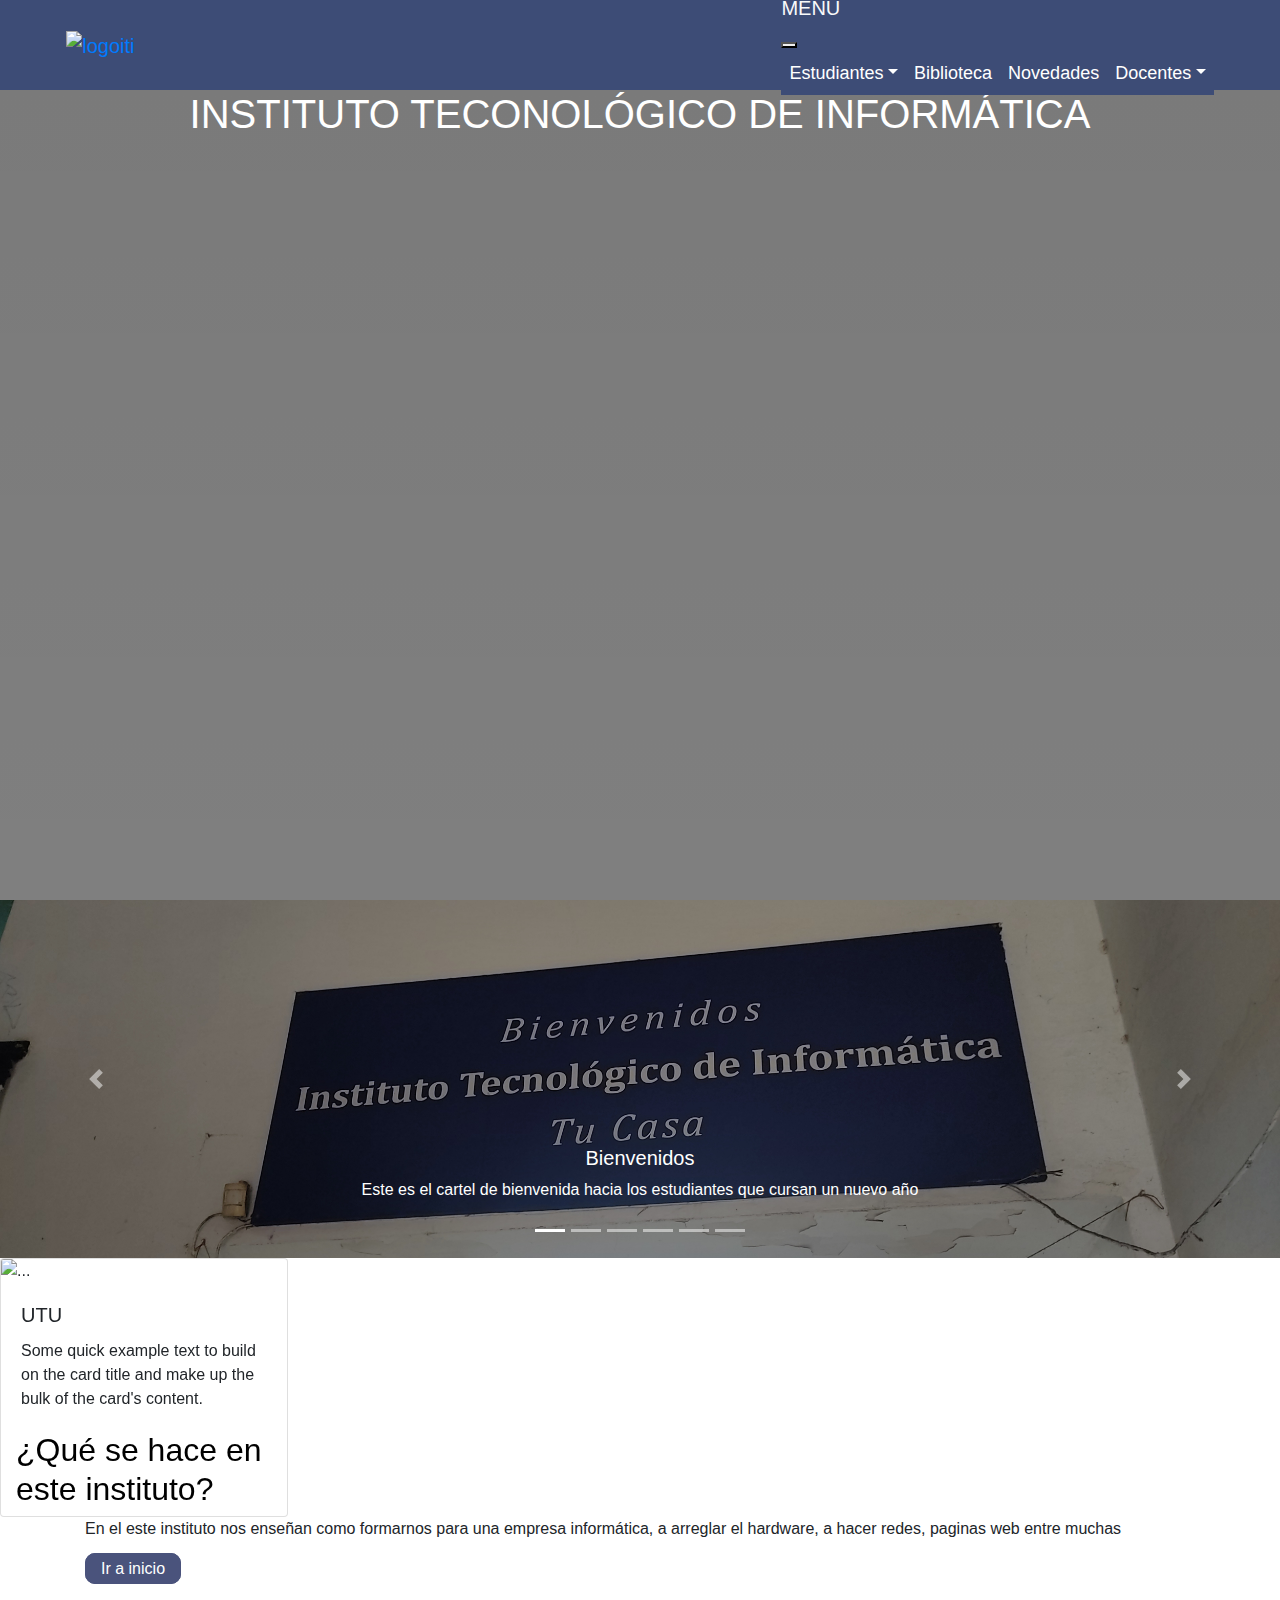
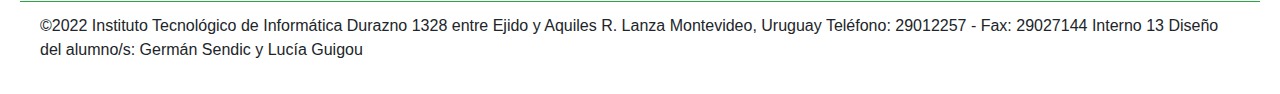
==== index.html @ ee28b760 "commit" ====
<!DOCTYPE html>
<html lang="es">

<head>
    <meta charset="UTF-8">
    <meta http-equiv="X-UA-Compatible" content="IE=edge">
    <meta name="viewport" content="width=device-width, initial-scale=1.0">
    <link href="https://cdn.jsdelivr.net/npm/bootstrap@5.2.0/dist/css/bootstrap.min.css" rel="stylesheet"
    integrity="sha384-gH2yIJqKdNHPEq0n4Mqa/HGKIhSkIHeL5AyhkYV8i59U5AR6csBvApHHNl/vI1Bx" crossorigin="anonymous">
    <link rel="stylesheet" href="https://cdn.jsdelivr.net/npm/bootstrap@4.0.0/dist/css/bootstrap.min.css" integrity="sha384-Gn5384xqQ1aoWXA+058RXPxPg6fy4IWvTNh0E263XmFcJlSAwiGgFAW/dAiS6JXm" crossorigin="anonymous">
    <script src="https://code.jquery.com/jquery-3.2.1.slim.min.js" integrity="sha384-KJ3o2DKtIkvYIK3UENzmM7KCkRr/rE9/Qpg6aAZGJwFDMVNA/GpGFF93hXpG5KkN" crossorigin="anonymous"></script>

        <script src="https://cdn.jsdelivr.net/npm/popper.js@1.12.9/dist/umd/popper.min.js" integrity="sha384-ApNbgh9B+Y1QKtv3Rn7W3mgPxhU9K/ScQsAP7hUibX39j7fakFPskvXusvfa0b4Q" crossorigin="anonymous"></script>
        <script src="https://cdn.jsdelivr.net/npm/bootstrap@4.0.0/dist/js/bootstrap.min.js" integrity="sha384-JZR6Spejh4U02d8jOt6vLEHfe/JQGiRRSQQxSfFWpi1MquVdAyjUar5+76PVCmYl" crossorigin="anonymous"></script>
        <link rel="stylesheet" href="https://cdn.jsdelivr.net/npm/bootstrap@4.0.0/dist/css/bootstrap.min.css" integrity="sha384-Gn5384xqQ1aoWXA+058RXPxPg6fy4IWvTNh0E263XmFcJlSAwiGgFAW/dAiS6JXm" crossorigin="anonymous">
    <link rel="stylesheet" href="homepage_style.css">
    <title>UTU ITI</title>
</head>

<body>
    <script src="https://cdn.jsdelivr.net/npm/@popperjs/core@2.11.5/dist/umd/popper.min.js"
        integrity="sha384-Xe+8cL9oJa6tN/veChSP7q+mnSPaj5Bcu9mPX5F5xIGE0DVittaqT5lorf0EI7Vk"
        crossorigin="anonymous"></script>
    <script src="https://cdn.jsdelivr.net/npm/bootstrap@5.2.0/dist/js/bootstrap.min.js"
        integrity="sha384-ODmDIVzN+pFdexxHEHFBQH3/9/vQ9uori45z4JjnFsRydbmQbmL5t1tQ0culUzyK"
        crossorigin="anonymous"></script>

    <header>
        <nav class="navbar sticky-top navbar-expand-lg shadow-sm">
            <div class="container-fluid">
                
                <a href="index.html" class="navbar-brand justify-content-start">
                    <img src="./assets/logoiti.jpg" alt="logoiti">
                </a>
                <!-- Boton toggler -->
                    <button class="navbar-toggler" type="button" data-bs-toggle="offcanvas" data-bs-target="#offcanvasNavbar2" aria-controls="offcanvasNavbar2">
                        <span class="navbar-toggler-icon"></span>
                            </button>
    
                <!-- Offcanvas -->
                <div class="offcanvas offcanvas-end" tabindex="-1" id="offcanvasNavbar2" aria-labelledby="offcanvasNavbar2Label">
                    <div class="offcanvas-header">
                        <h5 class="offcanvas-title text-light" id="offcanvasNavbar2Label">MENU</h5>
                        <button type="button" class="btn-close btn-close-white" data-bs-dismiss="offcanvas" aria-label="Close"></button>
                    </div>

                    <div class="offcanvas-body justify-content-end">
                        <ul class="navbar-nav">
                        </li>
                        <li class="nav-item me-3 dropdown">
                            <a class="nav-link ps-3 dropdown-toggle" href="#" role="button"
                                data-bs-toggle="dropdown">Estudiantes</a>
                            <ul class="dropdown-menu">
                                <li><a class="dropdown-item" href="#">Programas</a></li>
                                <li><a class="dropdown-item" href="#">Horarios</a></li>
                                <li><a class="dropdown-item" href="#">Exámenes</a></li>
                                <li><a class="dropdown-item" href="#">Avisos de inasistencias</a></li>
                            </ul>
                        </li>
                        <li class="nav-item me-3">
                            <a class="nav-link ps-3" href="#">Biblioteca</a>
                        </li>
                            <li class="nav-item me-3">
                                <a class="nav-link ps-3" href="#">Novedades</a>
                            </li>
                            <li class="nav-item me-3 dropdown">
                                <a class="nav-link ps-3 dropdown-toggle" href="#" role="button"
                                    data-bs-toggle="dropdown">Docentes</a>
                                <ul class="dropdown-menu">
                                    <li><a class="dropdown-item" href="#">Reuniones</a></li>
                                    <li><a class="dropdown-item" href="#">Avisos</a></li>

                                </ul>
                            </li>
                        </ul>
                    </div>
                </div>
            </div>
        </nav>
        <div class="header-hero">
            <div class="container-fluid">
                <div class="hero">
                    <div class="row d-flex flex-column justify-content-center align-items-center text-center">
                        <div class="col">
                            <h1>INSTITUTO TECONOLÓGICO DE INFORMÁTICA</h1>
                        </div>
                    </div>
                </div>
            </div>
        </div>
        <div class="gallery">
            <div id="carouselExampleIndicators" class="carousel slide" data-ride="carousel">
                <ol class="carousel-indicators">
                  <li data-target="#carouselExampleIndicators" data-slide-to="0" class="active"></li>
                  <li data-target="#carouselExampleIndicators" data-slide-to="1"></li>
                  <li data-target="#carouselExampleIndicators" data-slide-to="2"></li>
                  <li data-target="#carouselExampleIndicators" data-slide-to="3"></li>
                  <li data-target="#carouselExampleIndicators" data-slide-to="4"></li>
                  <li data-target="#carouselExampleIndicators" data-slide-to="5"></li>

                </ol>
                <div class="carousel-inner">
                  <div class="carousel-item active">
                    <img class="d-block w-100" src="assets/Bienvenido.png" alt="First slide">
                    <div class="carousel-caption d-none d-md-block">
                        <h5>Bienvenidos</h5>
                        <p>Este es el cartel de bienvenida hacia los estudiantes que cursan un nuevo año</p>
                      </div>
                  </div>
                  <div class="carousel-item">
                    <img class="d-block w-100" src="assets/Entrada.png" alt="Second slide">
                    <div class="carousel-caption d-none d-md-block">
                        <h5>Entrada Principal</h5>
                        <p>Por acá a la derecha nos encontramos con administración y al frente está dirección</p>
                      </div>
                  </div>
                  <div class="carousel-item">
                    <img class="d-block w-100" src="assets/Pizarrón.png" alt="Third slide">
                    <div class="carousel-caption d-none d-md-block">
                        <h5>Pizarrón de una de las clases más "importantes" de primer año</h5>
                        <p>La materia es Taller (Laboratorio de soporte equipamiento informático)</p>
                      </div>
                  </div>
                  <div class="carousel-item">
                    <img class="d-block w-100" src="assets/Salon.png" alt="Third slide">
                    <div class="carousel-caption d-none d-md-block">
                        <h5>Esta es una presentación hecha por los mismos estudiantes de la materia Taller</h5>
                        <p>En esta se encuantran los cables que se utilizan para conectar la computadora con...</p>
                      </div>
                  </div>
                  <div class="carousel-item">
                    <img class="d-block w-100" src="assets/AmeosTrabajando.png" alt="Third slide">
                    <div class="carousel-caption d-none d-md-block">
                        <h5>HOLANDA</h5>
                        <p>como se encuentra usted?</p>
                      </div>
                  </div>
                  <div class="carousel-item">
                    <img class="d-block w-100" src="assets/ServerOP.png" alt="Third slide">
                    <div class="carousel-caption d-none d-md-block">
                        <h5>HOLANDA</h5>
                        <p>como se encuentra usted?</p>
                      </div>
                  </div>
                </div>
                <a class="carousel-control-prev" href="#carouselExampleIndicators" role="button" data-slide="prev">
                  <span class="carousel-control-prev-icon" aria-hidden="true"></span>
                  <span class="sr-only">Previous</span>
                </a>
                <a class="carousel-control-next" href="#carouselExampleIndicators" role="button" data-slide="next">
                  <span class="carousel-control-next-icon" aria-hidden="true"></span>
                  <span class="sr-only">Next</span>
                </a>
              </div>

        </div>
        <div class="card" style="width: 18rem;">
            <img src="assets/entrada.jpg" class="card-img-top" alt="...">
            <div class="card-body">
              <h5 class="card-title">UTU</h5>
              <p class="card-text">Some quick example text to build on the card title and make up the bulk of the card's content.</p>
             
            </div>
        <div class="container">
            <h2>¿Qué se hace en este instituto?</h2>
        </div>
    </header>

    <main>
        <div class="container">
            <p>En el este instituto nos enseñan como formarnos para una empresa informática, a arreglar el hardware, a hacer redes, paginas web entre muchas</p>
            <a class="boton" href="index.html">Ir a inicio</a>
        </div>
    </main>
    <div>
    <footer>
        <div class="lala">
            <div class="card-footer bg-transparent border-success">©2022 Instituto Tecnológico de Informática
                Durazno 1328 entre Ejido y Aquiles R. Lanza
                Montevideo, Uruguay
                Teléfono: 29012257 - Fax: 29027144 Interno 13
                Diseño del alumno/s: Germán Sendic y Lucía Guigou</div>
            </div>
    </footer>
    </div>
    <script>
        function ajustarfooter() {
    var winH = $(window).height();
    var contenidoH = $("header").height();
    
    if (contenidoH < winH) {
      $("nav").attr("class", "bg-light");
        }
    }
  
  $(document).ready(ajustarfooter);
  $(window).on("resize", ajustarfooter);
    </script>



</body>

</html>
---- homepage_style.css ----
@media (min-width: 576px) {
    .container-fluid {
        width: 92vw;
    }
}

@media (max-width: 576px) {
    #img-logo {
        height: 38px;
    }
}

.navbar {
    background-color: #3d4c76;
    height: 10vh;
}

.offcanvas{
    background-color: #3d4c76;
}

.navbar-brand img {
    height: 40px;
}

.navbar-toggler {
  background-color: white;
  fill: #4a537c;
  border: none;
}

.nav-link {
    font-family: 'Source Sans Pro', sans-serif;
    font-size: 18px;
    text-decoration: none;
    color: white;
    transition: 0.3s ease-in-out;
}

.navbar-nav li a:hover {
    color: rgb(196, 196, 196);
}

/* @media (min-width: 576px) {
    .header-nav {
        width: 92vw;
    }
}

.navbar-brand img {
    height: 65px;
}


.navbar-collapse {
    margin-top: 5px;
    background-color: #3d4c76;
    text-align: center;
}

.nav-link {
    text-decoration: none;
    font-weight: 400;
    color: white;
} */

.header-hero {
    background: linear-gradient(rgba(0, 0, 0, 0.521), rgba(0, 0, 0, 0.5)) ,url(./assets/MainIMG.jpeg)no-repeat;
    height: 90vh;
    background-size: cover;
    background-position: center center;
    width: 100%;
}

/* #4a537c */

.boton{
    background-color:#4a537c;
    border: 1px solid #4a537c;
    text-decoration: none;
    color: white;
    border-radius: 10px;
    padding: 6px 15px;
    
}



.boton:hover {
    background-color: white;
    border-color: #4a537c;
    color: #4a537c;
}
h1{
    color: white;
}
h2{
    color: black;
}

* {box-sizing:border-box}

/* Slideshow container */
.slideshow-container {
  max-width: 1000px;
  position: relative;
  margin: auto;
}

/* Hide the images by default */
.mySlides {
  display: none;
}

/* Next & previous buttons */
.prev, .next {
  cursor: pointer;
  position: absolute;
  top: 50%;
  width: auto;
  margin-top: -22px;
  padding: 16px;
  color: white;
  font-weight: bold;
  font-size: 18px;
  transition: 0.6s ease;
  border-radius: 0 3px 3px 0;
  user-select: none;
}

/* Position the "next button" to the right */
.next {
  right: 0;
  border-radius: 3px 0 0 3px;
}

/* On hover, add a black background color with a little bit see-through */
.prev:hover, .next:hover {
  background-color: rgba(0,0,0,0.8);
}

/* Caption text */
.text {
  color: #f2f2f2;
  font-size: 15px;
  padding: 8px 12px;
  position: absolute;
  bottom: 8px;
  width: 100%;
  text-align: center;
}

/* Number text (1/3 etc) */
.numbertext {
  color: #f2f2f2;
  font-size: 12px;
  padding: 8px 12px;
  position: absolute;
  top: 0;
}

/* The dots/bullets/indicators */
.dot {
  cursor: pointer;
  height: 15px;
  width: 15px;
  margin: 0 2px;
  background-color: #bbb;
  border-radius: 50%;
  display: inline-block;
  transition: background-color 0.6s ease;
}

.active, .dot:hover {
  background-color: #717171;
}

/* Fading animation */
.fade {
  animation-name: fade;
  animation-duration: 1.5s;
}

@keyframes fade {
  from {opacity: .4}
  to {opacity: 1}
}
.lala{
  margin: 20px;
}
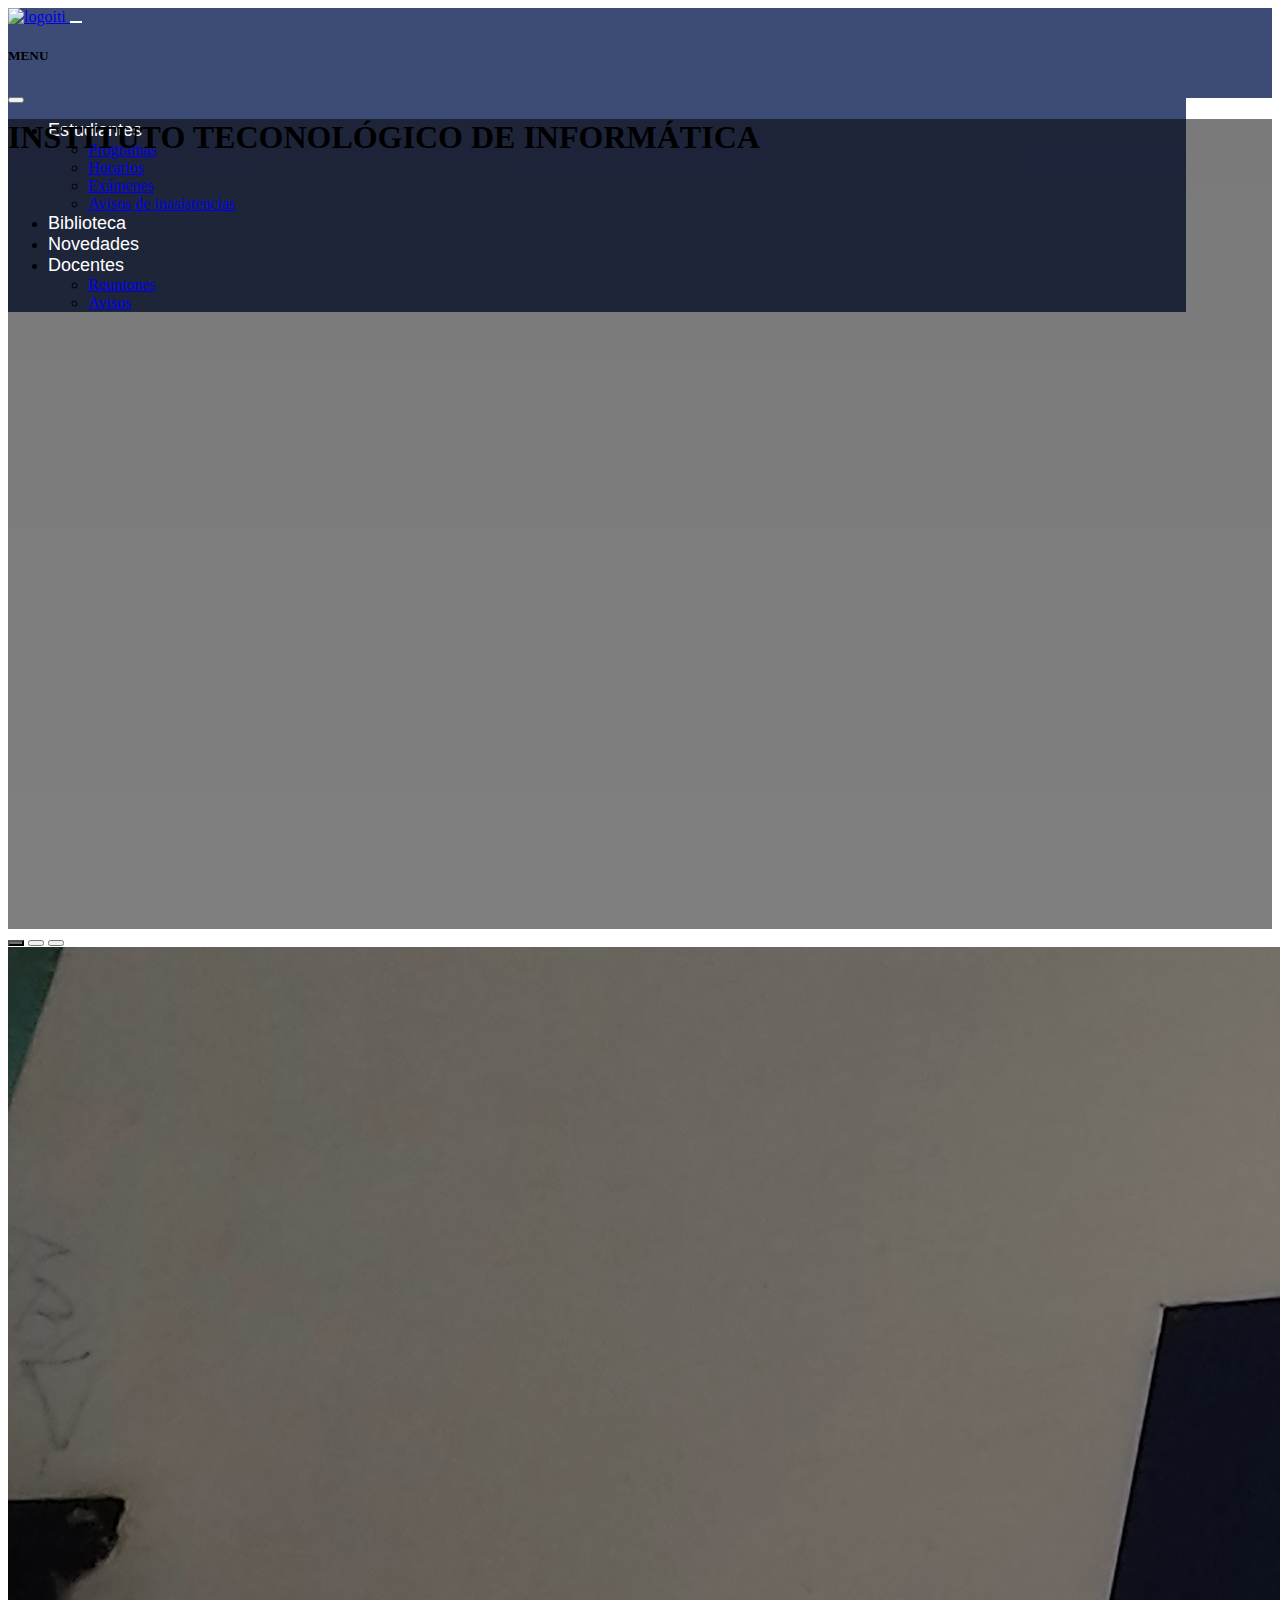
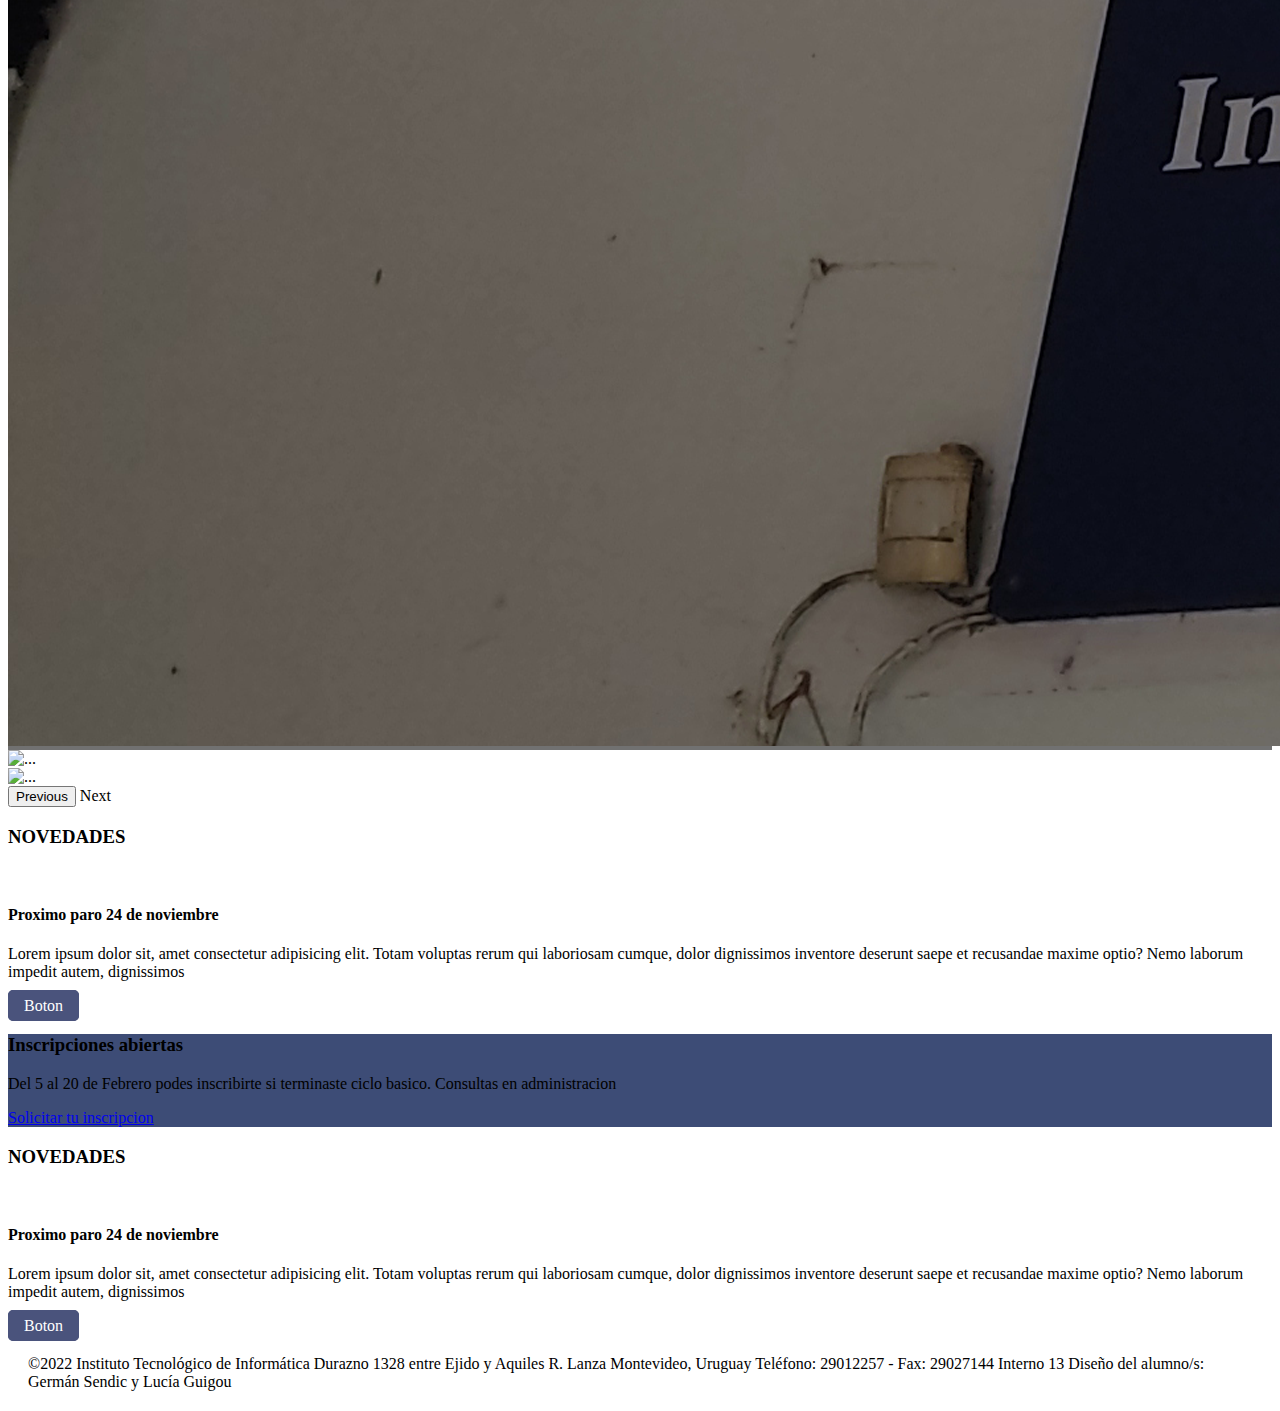
==== commit 01f5a844: "commit" ====
--- a/index.html
+++ b/index.html
@@ -6,13 +6,14 @@
     <meta http-equiv="X-UA-Compatible" content="IE=edge">
     <meta name="viewport" content="width=device-width, initial-scale=1.0">
     <link href="https://cdn.jsdelivr.net/npm/bootstrap@5.2.0/dist/css/bootstrap.min.css" rel="stylesheet"
-    integrity="sha384-gH2yIJqKdNHPEq0n4Mqa/HGKIhSkIHeL5AyhkYV8i59U5AR6csBvApHHNl/vI1Bx" crossorigin="anonymous">
-    <link rel="stylesheet" href="https://cdn.jsdelivr.net/npm/bootstrap@4.0.0/dist/css/bootstrap.min.css" integrity="sha384-Gn5384xqQ1aoWXA+058RXPxPg6fy4IWvTNh0E263XmFcJlSAwiGgFAW/dAiS6JXm" crossorigin="anonymous">
-    <script src="https://code.jquery.com/jquery-3.2.1.slim.min.js" integrity="sha384-KJ3o2DKtIkvYIK3UENzmM7KCkRr/rE9/Qpg6aAZGJwFDMVNA/GpGFF93hXpG5KkN" crossorigin="anonymous"></script>
-
-        <script src="https://cdn.jsdelivr.net/npm/popper.js@1.12.9/dist/umd/popper.min.js" integrity="sha384-ApNbgh9B+Y1QKtv3Rn7W3mgPxhU9K/ScQsAP7hUibX39j7fakFPskvXusvfa0b4Q" crossorigin="anonymous"></script>
-        <script src="https://cdn.jsdelivr.net/npm/bootstrap@4.0.0/dist/js/bootstrap.min.js" integrity="sha384-JZR6Spejh4U02d8jOt6vLEHfe/JQGiRRSQQxSfFWpi1MquVdAyjUar5+76PVCmYl" crossorigin="anonymous"></script>
-        <link rel="stylesheet" href="https://cdn.jsdelivr.net/npm/bootstrap@4.0.0/dist/css/bootstrap.min.css" integrity="sha384-Gn5384xqQ1aoWXA+058RXPxPg6fy4IWvTNh0E263XmFcJlSAwiGgFAW/dAiS6JXm" crossorigin="anonymous">
+        integrity="sha384-gH2yIJqKdNHPEq0n4Mqa/HGKIhSkIHeL5AyhkYV8i59U5AR6csBvApHHNl/vI1Bx" crossorigin="anonymous">
+    <script src="https://code.jquery.com/jquery-3.2.1.slim.min.js"
+        integrity="sha384-KJ3o2DKtIkvYIK3UENzmM7KCkRr/rE9/Qpg6aAZGJwFDMVNA/GpGFF93hXpG5KkN"
+        crossorigin="anonymous"></script>
+
+    <script src="https://cdn.jsdelivr.net/npm/popper.js@1.12.9/dist/umd/popper.min.js"
+        integrity="sha384-ApNbgh9B+Y1QKtv3Rn7W3mgPxhU9K/ScQsAP7hUibX39j7fakFPskvXusvfa0b4Q"
+        crossorigin="anonymous"></script>
     <link rel="stylesheet" href="homepage_style.css">
     <title>UTU ITI</title>
 </head>
@@ -28,38 +29,41 @@
     <header>
         <nav class="navbar sticky-top navbar-expand-lg shadow-sm">
             <div class="container-fluid">
-                
+
                 <a href="index.html" class="navbar-brand justify-content-start">
                     <img src="./assets/logoiti.jpg" alt="logoiti">
                 </a>
                 <!-- Boton toggler -->
-                    <button class="navbar-toggler" type="button" data-bs-toggle="offcanvas" data-bs-target="#offcanvasNavbar2" aria-controls="offcanvasNavbar2">
-                        <span class="navbar-toggler-icon"></span>
-                            </button>
-    
+                <button class="navbar-toggler" type="button" data-bs-toggle="offcanvas"
+                    data-bs-target="#offcanvasNavbar2" aria-controls="offcanvasNavbar2">
+                    <span class="navbar-toggler-icon"></span>
+                </button>
+
                 <!-- Offcanvas -->
-                <div class="offcanvas offcanvas-end" tabindex="-1" id="offcanvasNavbar2" aria-labelledby="offcanvasNavbar2Label">
+                <div class="offcanvas offcanvas-end" tabindex="-1" id="offcanvasNavbar2"
+                    aria-labelledby="offcanvasNavbar2Label">
                     <div class="offcanvas-header">
                         <h5 class="offcanvas-title text-light" id="offcanvasNavbar2Label">MENU</h5>
-                        <button type="button" class="btn-close btn-close-white" data-bs-dismiss="offcanvas" aria-label="Close"></button>
+                        <button type="button" class="btn-close btn-close-white" data-bs-dismiss="offcanvas"
+                            aria-label="Close"></button>
                     </div>
 
                     <div class="offcanvas-body justify-content-end">
                         <ul class="navbar-nav">
-                        </li>
-                        <li class="nav-item me-3 dropdown">
-                            <a class="nav-link ps-3 dropdown-toggle" href="#" role="button"
-                                data-bs-toggle="dropdown">Estudiantes</a>
-                            <ul class="dropdown-menu">
-                                <li><a class="dropdown-item" href="#">Programas</a></li>
-                                <li><a class="dropdown-item" href="#">Horarios</a></li>
-                                <li><a class="dropdown-item" href="#">Exámenes</a></li>
-                                <li><a class="dropdown-item" href="#">Avisos de inasistencias</a></li>
-                            </ul>
-                        </li>
-                        <li class="nav-item me-3">
-                            <a class="nav-link ps-3" href="#">Biblioteca</a>
-                        </li>
+                            </li>
+                            <li class="nav-item me-3 dropdown">
+                                <a class="nav-link ps-3 dropdown-toggle" href="#" role="button"
+                                    data-bs-toggle="dropdown">Estudiantes</a>
+                                <ul class="dropdown-menu">
+                                    <li><a class="dropdown-item" href="#">Programas</a></li>
+                                    <li><a class="dropdown-item" href="#">Horarios</a></li>
+                                    <li><a class="dropdown-item" href="#">Exámenes</a></li>
+                                    <li><a class="dropdown-item" href="#">Avisos de inasistencias</a></li>
+                                </ul>
+                            </li>
+                            <li class="nav-item me-3">
+                                <a class="nav-link ps-3" href="#">Biblioteca</a>
+                            </li>
                             <li class="nav-item me-3">
                                 <a class="nav-link ps-3" href="#">Novedades</a>
                             </li>
@@ -88,91 +92,90 @@
                 </div>
             </div>
         </div>
-        <div class="gallery">
-            <div id="carouselExampleIndicators" class="carousel slide" data-ride="carousel">
-                <ol class="carousel-indicators">
-                  <li data-target="#carouselExampleIndicators" data-slide-to="0" class="active"></li>
-                  <li data-target="#carouselExampleIndicators" data-slide-to="1"></li>
-                  <li data-target="#carouselExampleIndicators" data-slide-to="2"></li>
-                  <li data-target="#carouselExampleIndicators" data-slide-to="3"></li>
-                  <li data-target="#carouselExampleIndicators" data-slide-to="4"></li>
-                  <li data-target="#carouselExampleIndicators" data-slide-to="5"></li>
-
-                </ol>
-                <div class="carousel-inner">
-                  <div class="carousel-item active">
-                    <img class="d-block w-100" src="assets/Bienvenido.png" alt="First slide">
-                    <div class="carousel-caption d-none d-md-block">
-                        <h5>Bienvenidos</h5>
-                        <p>Este es el cartel de bienvenida hacia los estudiantes que cursan un nuevo año</p>
-                      </div>
-                  </div>
-                  <div class="carousel-item">
-                    <img class="d-block w-100" src="assets/Entrada.png" alt="Second slide">
-                    <div class="carousel-caption d-none d-md-block">
-                        <h5>Entrada Principal</h5>
-                        <p>Por acá a la derecha nos encontramos con administración y al frente está dirección</p>
-                      </div>
-                  </div>
-                  <div class="carousel-item">
-                    <img class="d-block w-100" src="assets/Pizarrón.png" alt="Third slide">
-                    <div class="carousel-caption d-none d-md-block">
-                        <h5>Pizarrón de una de las clases más "importantes" de primer año</h5>
-                        <p>La materia es Taller (Laboratorio de soporte equipamiento informático)</p>
-                      </div>
-                  </div>
-                  <div class="carousel-item">
-                    <img class="d-block w-100" src="assets/Salon.png" alt="Third slide">
-                    <div class="carousel-caption d-none d-md-block">
-                        <h5>Esta es una presentación hecha por los mismos estudiantes de la materia Taller</h5>
-                        <p>En esta se encuantran los cables que se utilizan para conectar la computadora con...</p>
-                      </div>
-                  </div>
-                  <div class="carousel-item">
-                    <img class="d-block w-100" src="assets/AmeosTrabajando.png" alt="Third slide">
-                    <div class="carousel-caption d-none d-md-block">
-                        <h5>HOLANDA</h5>
-                        <p>como se encuentra usted?</p>
-                      </div>
-                  </div>
-                  <div class="carousel-item">
-                    <img class="d-block w-100" src="assets/ServerOP.png" alt="Third slide">
-                    <div class="carousel-caption d-none d-md-block">
-                        <h5>HOLANDA</h5>
-                        <p>como se encuentra usted?</p>
-                      </div>
-                  </div>
-                </div>
-                <a class="carousel-control-prev" href="#carouselExampleIndicators" role="button" data-slide="prev">
-                  <span class="carousel-control-prev-icon" aria-hidden="true"></span>
-                  <span class="sr-only">Previous</span>
-                </a>
-                <a class="carousel-control-next" href="#carouselExampleIndicators" role="button" data-slide="next">
-                  <span class="carousel-control-next-icon" aria-hidden="true"></span>
-                  <span class="sr-only">Next</span>
-                </a>
-              </div>
-
-        </div>
-        <div class="card" style="width: 18rem;">
-            <img src="assets/entrada.jpg" class="card-img-top" alt="...">
-            <div class="card-body">
-              <h5 class="card-title">UTU</h5>
-              <p class="card-text">Some quick example text to build on the card title and make up the bulk of the card's content.</p>
-             
-            </div>
-        <div class="container">
-            <h2>¿Qué se hace en este instituto?</h2>
+        <div id="carouselExampleIndicators" class="carousel slide" data-bs-ride="true">
+            <div class="carousel-indicators">
+                <button type="button" data-bs-target="#carouselExampleIndicators" data-bs-slide-to="0" class="active"
+                    aria-current="true" aria-label="Slide 1"></button>
+                <button type="button" data-bs-target="#carouselExampleIndicators" data-bs-slide-to="1"
+                    aria-label="Slide 2"></button>
+                <button type="button" data-bs-target="#carouselExampleIndicators" data-bs-slide-to="2"
+                    aria-label="Slide 3"></button>
+            </div>
+            <div class="carousel-inner">
+                <div class="carousel-item active">
+                    <img src="./assets/Bienvenido.png" class="d-block w-100" alt="...">
+                </div>
+                <div class="carousel-item">
+                    <img src="./assets/Entrada.png" class="d-block w-100" alt="...">
+                </div>
+                <div class="carousel-item">
+                    <img src="./assets/Pizarrón.png" class="d-block w-100" alt="...">
+                </div>
+            </div>
+            <button class="carousel-control-prev" type="button" data-bs-target="#carouselExampleIndicators"
+                data-bs-slide="prev">
+                <span class="carousel-control-prev-icon" aria-hidden="true"></span>
+                <span class="visually-hidden">Previous</span>
+            </button>
+            <but ton class="carousel-control-next" type="button" data-bs-target="#carouselExampleIndicators"
+                data-bs-slide="next">
+                <span class="carousel-control-next-icon" aria-hidden="true"></span>
+                <span class="visually-hidden">Next</span>
+                </button>
         </div>
     </header>
 
+
+
     <main>
-        <div class="container">
-            <p>En el este instituto nos enseñan como formarnos para una empresa informática, a arreglar el hardware, a hacer redes, paginas web entre muchas</p>
-            <a class="boton" href="index.html">Ir a inicio</a>
+        <div class="seccion-novedades">
+            <div class="container">
+                <div class="encabezado-seccion py-4">
+                    <h3 class="">NOVEDADES</h3>
+                </div>
+                <div class="row">
+                    <div class="col text-center">
+                        <img class="img-novedades" src="./assets/Pizarrón.png" alt="">
+                    </div>
+                    <div class="col text-start">
+                        <h4>Proximo paro 24 de noviembre</h4>
+                        <p class="parrafo">Lorem ipsum dolor sit, amet consectetur adipisicing elit. Totam voluptas
+                            rerum
+                            qui laboriosam
+                            cumque, dolor dignissimos inventore deserunt saepe et recusandae maxime optio? Nemo laborum
+                            impedit autem, dignissimos </p>
+                        <a class="boton" href="#">Boton</a>
+                    </div>
+                </div>
+            </div>
+        </div>
+        <div class="seccion-inscripcion my-5">
+            <div class="text-center">
+                <h3 class="pt-2">Inscripciones abiertas</h3>
+                <p>Del 5 al 20 de Febrero podes inscribirte si terminaste ciclo basico.
+                    Consultas en administracion</p>
+                <a href="#">Solicitar tu inscripcion</a>
+            </div>
+        </div>
+        <div class="seccion-novedades py-4">
+            <div class="encabezado-seccion">
+                <h3 class="mt-3">NOVEDADES</h3>
+            </div>
+            <div class="row">
+                <div class="col text-center">
+                    <img class="img-novedades" src="./assets/Pizarrón.png" alt="">
+                </div>
+                <div class="col text-start">
+                    <h4>Proximo paro 24 de noviembre</h4>
+                    <p class="parrafo">Lorem ipsum dolor sit, amet consectetur adipisicing elit. Totam voluptas rerum
+                        qui laboriosam
+                        cumque, dolor dignissimos inventore deserunt saepe et recusandae maxime optio? Nemo laborum
+                        impedit autem, dignissimos </p>
+                    <a class="boton" href="#">Boton</a>
+                </div>
+            </div>
         </div>
     </main>
-    <div>
     <footer>
         <div class="lala">
             <div class="card-footer bg-transparent border-success">©2022 Instituto Tecnológico de Informática
@@ -180,21 +183,20 @@
                 Montevideo, Uruguay
                 Teléfono: 29012257 - Fax: 29027144 Interno 13
                 Diseño del alumno/s: Germán Sendic y Lucía Guigou</div>
-            </div>
+        </div>
     </footer>
-    </div>
     <script>
         function ajustarfooter() {
-    var winH = $(window).height();
-    var contenidoH = $("header").height();
-    
-    if (contenidoH < winH) {
-      $("nav").attr("class", "bg-light");
+            var winH = $(window).height();
+            var contenidoH = $("header").height();
+
+            if (contenidoH < winH) {
+                $("nav").attr("class", "bg-light");
+            }
         }
-    }
-  
-  $(document).ready(ajustarfooter);
-  $(window).on("resize", ajustarfooter);
+
+        $(document).ready(ajustarfooter);
+        $(window).on("resize", ajustarfooter);
     </script>
 
 
--- a/homepage_style.css
+++ b/homepage_style.css
@@ -79,23 +79,31 @@
     border: 1px solid #4a537c;
     text-decoration: none;
     color: white;
-    border-radius: 10px;
+    border-radius: 5px;
     padding: 6px 15px;
-    
 }
 
-
+.seccion-inscripcion{
+  background-color: #3d4c76;
+}
 
 .boton:hover {
     background-color: white;
     border-color: #4a537c;
     color: #4a537c;
 }
-h1{
-    color: white;
+.titulo{
+    color: rgb(173, 44, 44);
+}
+.subtitulo{
+  color: #4a537c;
 }
 h2{
     color: black;
+}
+
+.img-novedades{
+  width: 80px;
 }
 
 * {box-sizing:border-box}
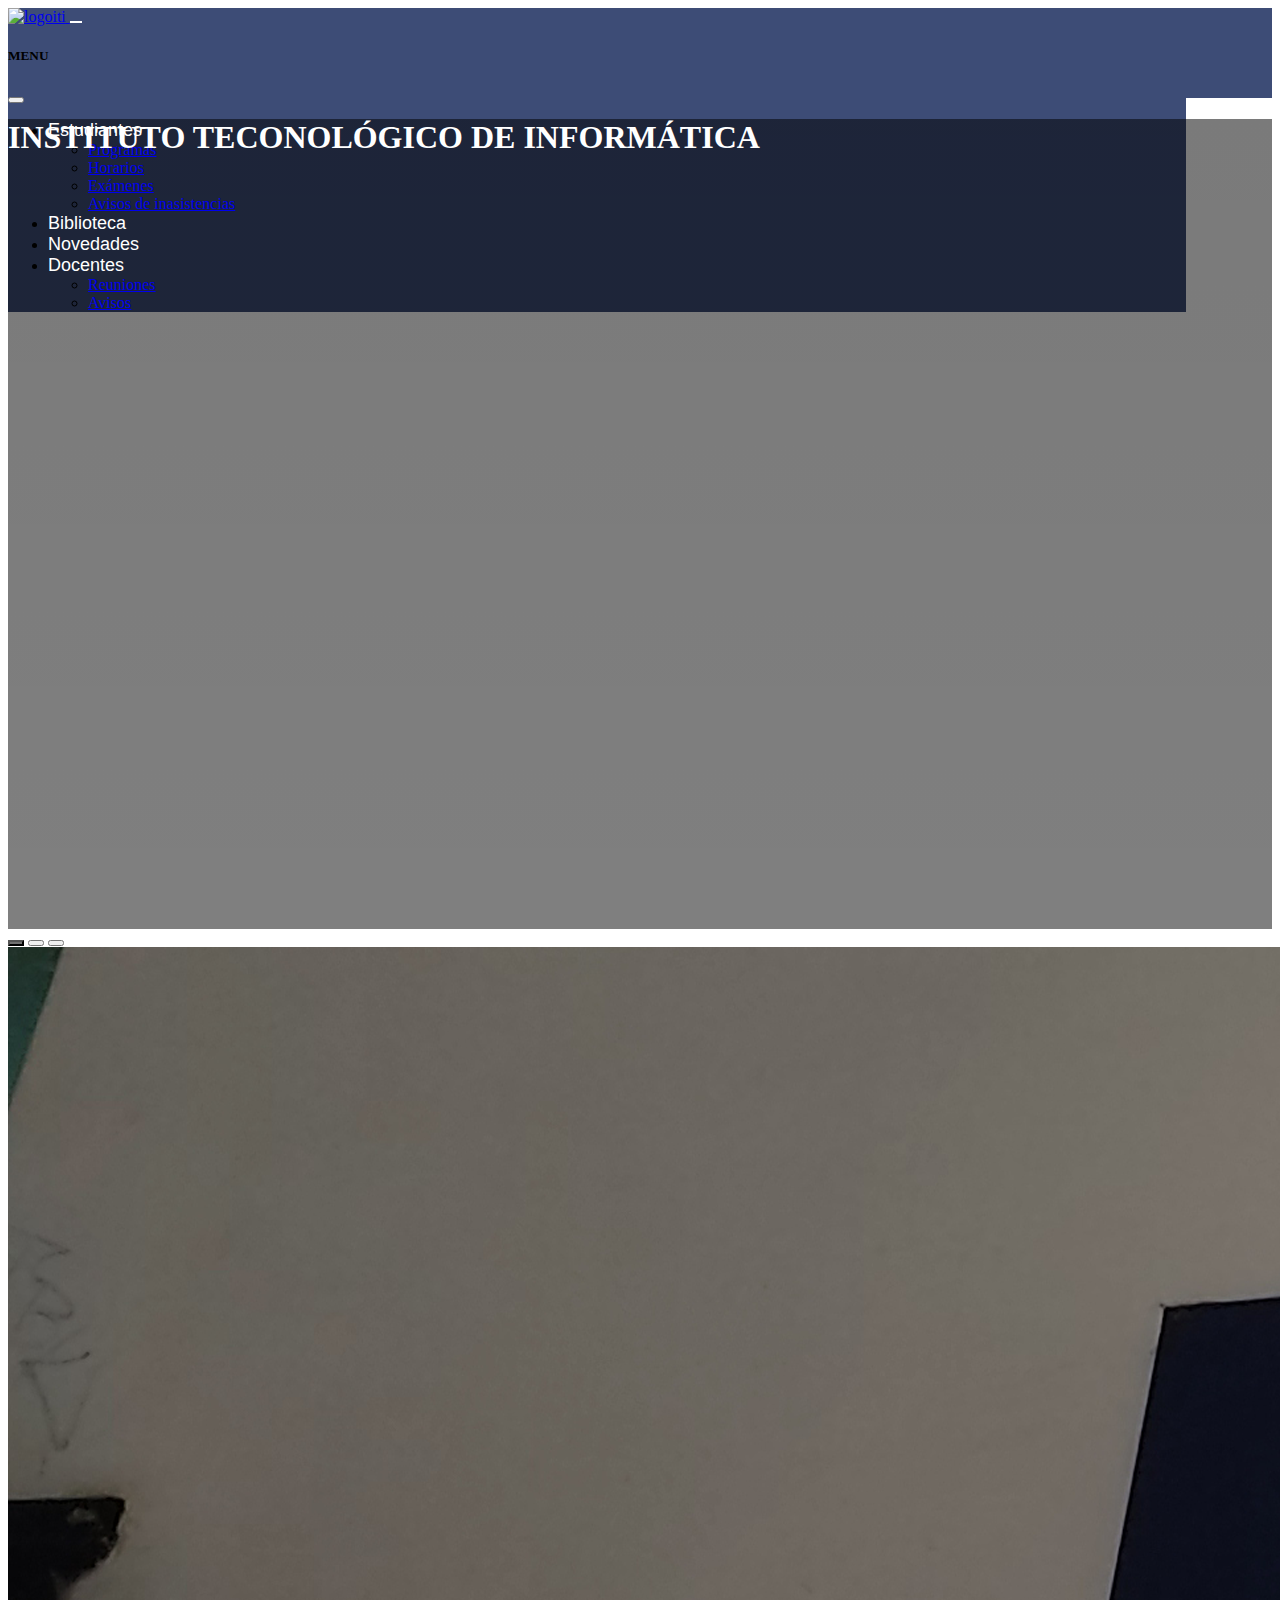
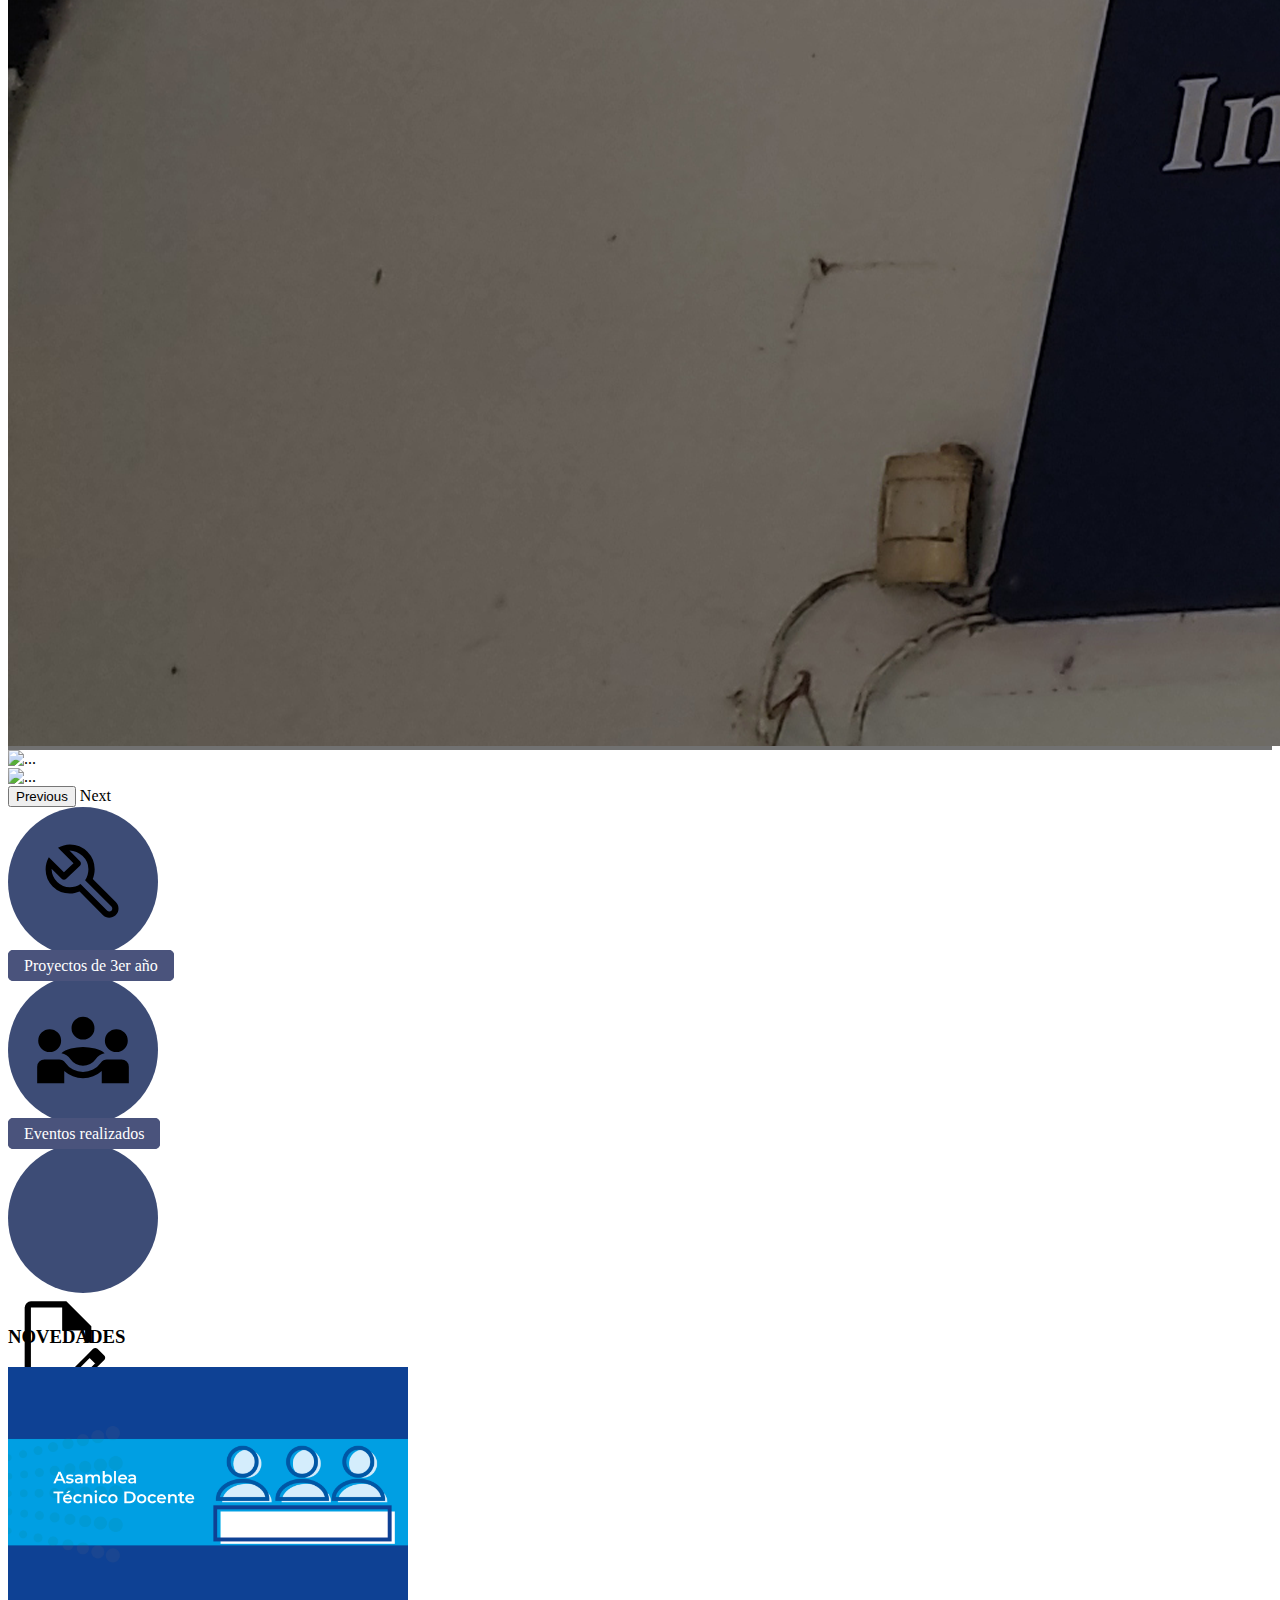
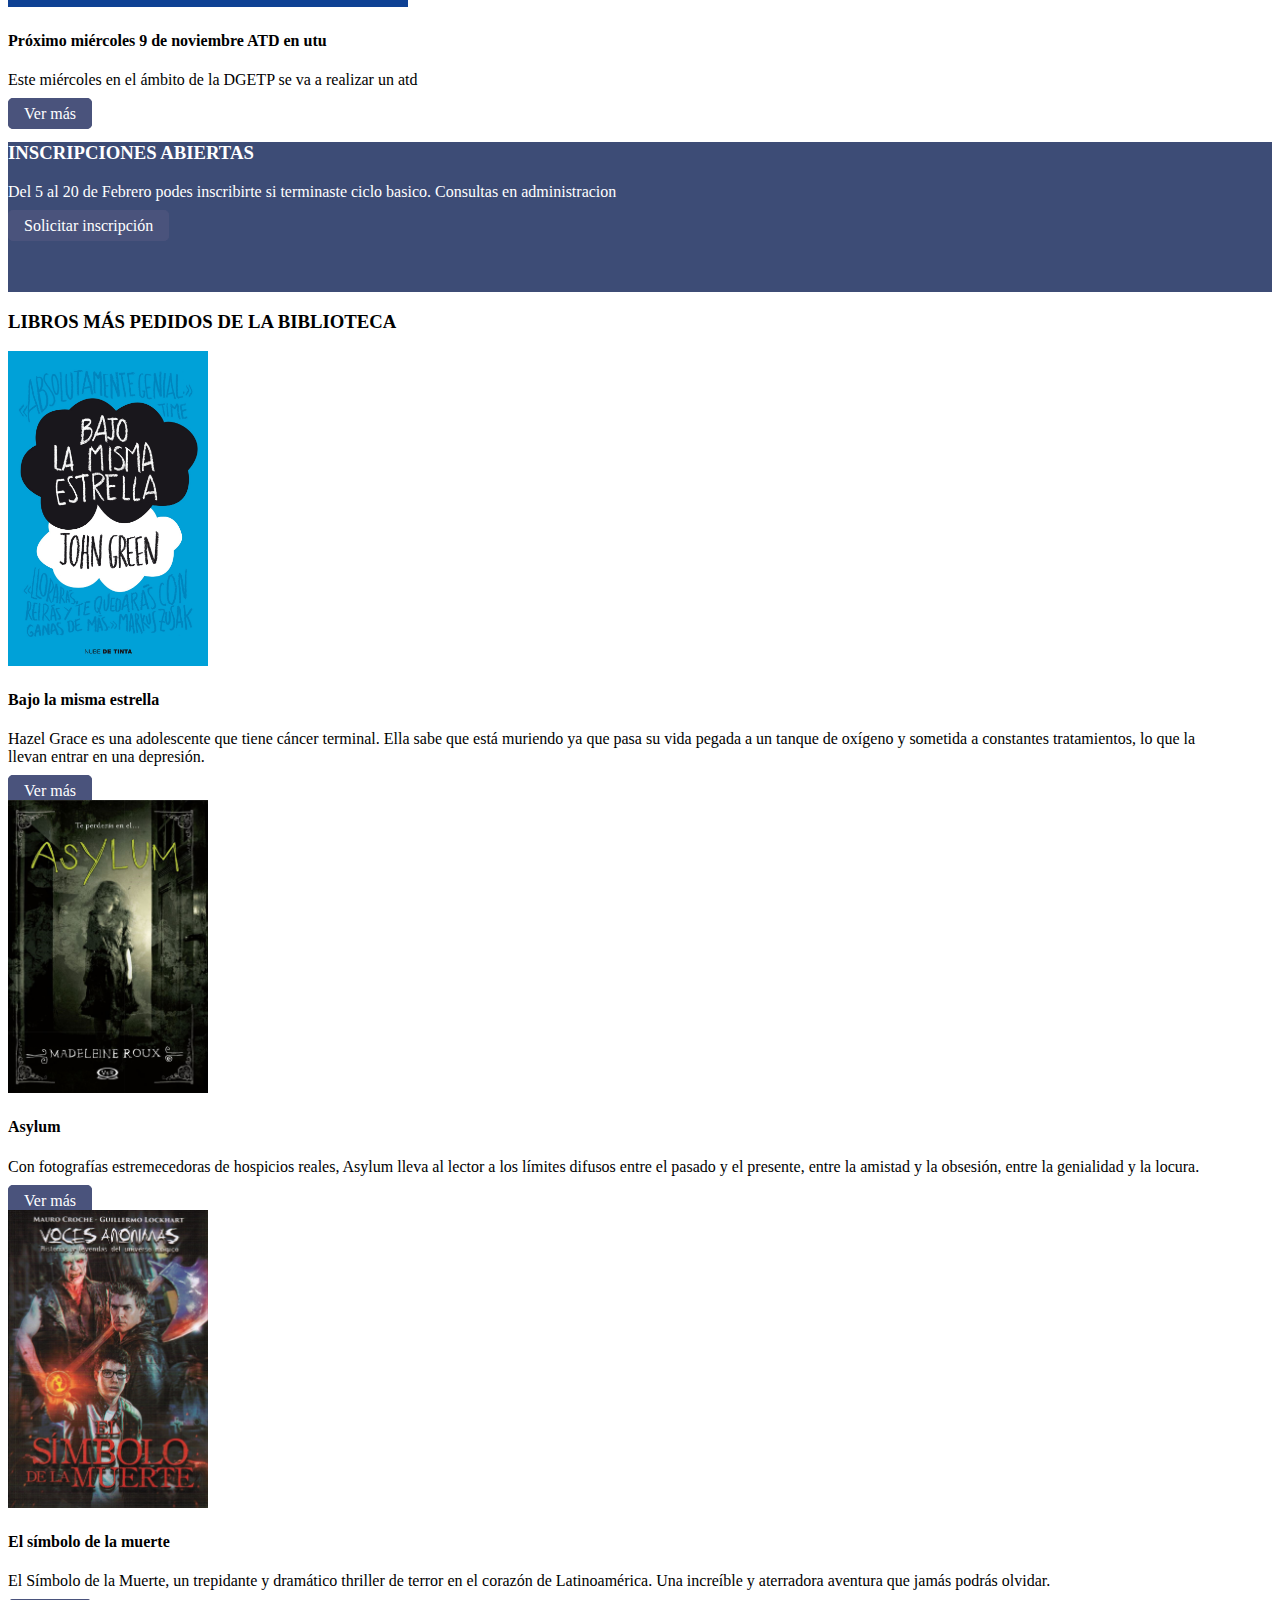
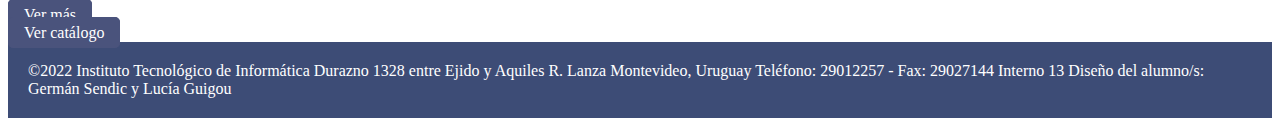
==== commit f182c545: "Merge pull request #1 from luchi1997/prueba1" ====
--- a/index.html
+++ b/index.html
@@ -86,12 +86,13 @@
                 <div class="hero">
                     <div class="row d-flex flex-column justify-content-center align-items-center text-center">
                         <div class="col">
-                            <h1>INSTITUTO TECONOLÓGICO DE INFORMÁTICA</h1>
-                        </div>
-                    </div>
-                </div>
-            </div>
-        </div>
+                            <h1 class="titulo">INSTITUTO TECONOLÓGICO DE INFORMÁTICA</h1>
+                        </div>
+                    </div>
+                </div>
+            </div>
+        </div>
+
         <div id="carouselExampleIndicators" class="carousel slide" data-bs-ride="true">
             <div class="carousel-indicators">
                 <button type="button" data-bs-target="#carouselExampleIndicators" data-bs-slide-to="0" class="active"
@@ -125,6 +126,56 @@
         </div>
     </header>
 
+   <div class="seccion-circulo ">
+    <div class="container ">
+        <div class="row py-3 ">
+            <div class="col ">
+                <div class="col text-center">
+                    <div class="row row-cols-1 row-cols-xl-2">
+                      <div class="col coll text-center ">
+                           <div class="circulo">
+                            <img class="img3" src="./assets/build_FILL0_wght400_GRAD0_opsz48.svg" alt="">
+                           </div>
+                        </div>
+                        <div class="col coll text-start">
+                        </div>
+                        <a class="boton" href="#">Proyectos de 3er año</a>
+                    </div>
+                </div>
+            </div>
+
+            <div class="col ">
+                <div class="col text-center ">
+                    <div class="row row-cols-1 row-cols-xl-2">
+                      <div class="col coll text-center ">
+                           <div class="circulo">
+                            <img class="img3" src="./assets/diversity_3_FILL0_wght400_GRAD0_opsz48.svg" alt="">
+                           </div>
+                        </div>
+                        <div class="col coll text-start">
+                        </div>
+                        <a class="boton" href="#">Eventos realizados</a>
+                    </div>
+                </div>
+            </div>
+
+            <div class="col">
+                <div class="col text-center ">
+                    <div class="row row-cols-1 row-cols-xl-2">
+                      <div class="col coll text-center ">
+                           <div class="circulo text-center"></div>
+                            <img class="img3" src="./assets/edit_document_FILL0_wght400_GRAD0_opsz48.svg" alt="">
+                           </div>
+                        </div>
+                        <div class="col coll text-start">
+                        </div>
+                        <a class="boton" href="#">Cursos y Tecnicatura</a>
+                    </div>
+                </div>
+            </div>
+    </div>
+</div>
+   </div>
 
 
     <main>
@@ -133,56 +184,103 @@
                 <div class="encabezado-seccion py-4">
                     <h3 class="">NOVEDADES</h3>
                 </div>
-                <div class="row">
+                <div class="row row-cols-1 row-cols-lg-2 ">
                     <div class="col text-center">
-                        <img class="img-novedades" src="./assets/Pizarrón.png" alt="">
+                        <img class="img-novedades" src="./assets/unknown.png" alt="">
                     </div>
                     <div class="col text-start">
-                        <h4>Proximo paro 24 de noviembre</h4>
-                        <p class="parrafo">Lorem ipsum dolor sit, amet consectetur adipisicing elit. Totam voluptas
-                            rerum
-                            qui laboriosam
-                            cumque, dolor dignissimos inventore deserunt saepe et recusandae maxime optio? Nemo laborum
-                            impedit autem, dignissimos </p>
-                        <a class="boton" href="#">Boton</a>
+                        <h4>Próximo miércoles 9 de noviembre ATD en utu</h4>
+                        <p class="parrafo">Este miércoles en el ámbito de la DGETP se va a realizar un atd </p>
+                        <a class="boton" href="#">Ver más</a>
                     </div>
                 </div>
             </div>
         </div>
         <div class="seccion-inscripcion my-5">
             <div class="text-center">
-                <h3 class="pt-2">Inscripciones abiertas</h3>
-                <p>Del 5 al 20 de Febrero podes inscribirte si terminaste ciclo basico.
+                <h3 class="inscripciones">INSCRIPCIONES ABIERTAS</h3>
+                <p class="inscripciones">Del 5 al 20 de Febrero podes inscribirte si terminaste ciclo basico.
                     Consultas en administracion</p>
-                <a href="#">Solicitar tu inscripcion</a>
-            </div>
-        </div>
-        <div class="seccion-novedades py-4">
-            <div class="encabezado-seccion">
-                <h3 class="mt-3">NOVEDADES</h3>
-            </div>
-            <div class="row">
-                <div class="col text-center">
-                    <img class="img-novedades" src="./assets/Pizarrón.png" alt="">
-                </div>
-                <div class="col text-start">
-                    <h4>Proximo paro 24 de noviembre</h4>
-                    <p class="parrafo">Lorem ipsum dolor sit, amet consectetur adipisicing elit. Totam voluptas rerum
-                        qui laboriosam
-                        cumque, dolor dignissimos inventore deserunt saepe et recusandae maxime optio? Nemo laborum
-                        impedit autem, dignissimos </p>
-                    <a class="boton" href="#">Boton</a>
-                </div>
-            </div>
-        </div>
+                <div class=" margin-bottom"><a class="boton" href="#">Solicitar inscripción</a></div>
+
+            </div>
+        </div>
+        <div class="blibloteca py-4 text-center">
+            <div class="container-fluid container-libros">
+                <div class="bibloteca-seccion text-center">
+                    <h3 class="py-3 text-center">LIBROS MÁS PEDIDOS DE LA BIBLIOTECA</h3>
+                    <div class="row">
+                        <div class="col">
+                            <div class="col text-center">
+                                <div class="row row-cols-1 row-cols-xl-2">
+                                    <div class="col coll text-center">
+                                        <img class="img-libros" src="./assets/blme.jpg" alt="">
+                                    </div>
+                                    <div class="col coll text-start">
+                                        <h4>Bajo la misma estrella</h4>
+                                        <p class="parrafo">Hazel Grace es una adolescente que tiene cáncer terminal.
+                                            Ella sabe que está muriendo ya que pasa su vida pegada a un tanque de
+                                            oxígeno y sometida a constantes tratamientos, lo que la llevan entrar en
+                                            una
+                                            depresión. </p>
+                                        <a class="boton" href="#">Ver más</a>
+                                    </div>
+                                </div>
+                            </div>
+                        </div>
+
+                        <div class="col">
+                            <div class="col text-center">
+                                <div class="row row-cols-1 row-cols-xl-2">
+                                    <div class="col coll text-center">
+                                        <img class="img-libros" src="./assets/asylum.jpg" alt="">
+                                    </div>
+                                    <div class="col coll text-start">
+                                        <h4>Asylum</h4>
+                                        <p class="parrafo">Con fotografías estremecedoras de hospicios reales,
+                                            Asylum
+                                            lleva al lector a los límites difusos entre el pasado y el presente,
+                                            entre
+                                            la amistad y la obsesión, entre la genialidad y la locura. </p>
+                                        <a class="boton" href="#">Ver más</a>
+                                    </div>
+                                </div>
+                            </div>
+                        </div>
+                        <div class="col">
+                            <div class="col text-center">
+                                <div class="row row-cols-1 row-cols-xl-2">
+                                    <div class="col coll text-center">
+                                        <img class="img-libros" src="./assets/va.jpg" alt="">
+                                    </div>
+                                    <div class="col coll text-start">
+                                        <h4>El símbolo de la muerte</h4>
+                                        <p class="parrafo">El Símbolo de la Muerte, un trepidante y dramático
+                                            thriller
+                                            de terror en el corazón de Latinoamérica. Una increíble y aterradora
+                                            aventura que jamás podrás olvidar. </p>
+                                        <a class="boton" href="#">Ver más</a>
+                                    </div>
+                                </div>
+                            </div>
+
+                        </div>
+                        <div class="text-center py-4 mt-5"><a class="boton" href="#">Ver catálogo</a></div>
+                    </div>
+                </div>
+            </div>
+        </div>
+
     </main>
     <footer>
         <div class="lala">
-            <div class="card-footer bg-transparent border-success">©2022 Instituto Tecnológico de Informática
-                Durazno 1328 entre Ejido y Aquiles R. Lanza
-                Montevideo, Uruguay
-                Teléfono: 29012257 - Fax: 29027144 Interno 13
-                Diseño del alumno/s: Germán Sendic y Lucía Guigou</div>
+            <div class="card-footer bg-transparent border-success">
+                <div class="inscripciones">©2022 Instituto Tecnológico de Informática
+                    Durazno 1328 entre Ejido y Aquiles R. Lanza
+                    Montevideo, Uruguay
+                    Teléfono: 29012257 - Fax: 29027144 Interno 13
+                    Diseño del alumno/s: Germán Sendic y Lucía Guigou</div>
+            </div>
         </div>
     </footer>
     <script>
--- a/homepage_style.css
+++ b/homepage_style.css
@@ -1,26 +1,26 @@
 @media (min-width: 576px) {
-    .container-fluid {
-        width: 92vw;
-    }
+  .container-fluid {
+    width: 92vw;
+  }
 }
 
 @media (max-width: 576px) {
-    #img-logo {
-        height: 38px;
-    }
+  #img-logo {
+    height: 38px;
+  }
 }
 
 .navbar {
-    background-color: #3d4c76;
-    height: 10vh;
-}
-
-.offcanvas{
-    background-color: #3d4c76;
+  background-color: #3d4c76;
+  height: 10vh;
+}
+
+.offcanvas {
+  background-color: #3d4c76;
 }
 
 .navbar-brand img {
-    height: 40px;
+  height: 40px;
 }
 
 .navbar-toggler {
@@ -30,15 +30,15 @@
 }
 
 .nav-link {
-    font-family: 'Source Sans Pro', sans-serif;
-    font-size: 18px;
-    text-decoration: none;
-    color: white;
-    transition: 0.3s ease-in-out;
+  font-family: 'Source Sans Pro', sans-serif;
+  font-size: 18px;
+  text-decoration: none;
+  color: white;
+  transition: 0.3s ease-in-out;
 }
 
 .navbar-nav li a:hover {
-    color: rgb(196, 196, 196);
+  color: rgb(196, 196, 196);
 }
 
 /* @media (min-width: 576px) {
@@ -65,134 +65,242 @@
 } */
 
 .header-hero {
-    background: linear-gradient(rgba(0, 0, 0, 0.521), rgba(0, 0, 0, 0.5)) ,url(./assets/MainIMG.jpeg)no-repeat;
-    height: 90vh;
-    background-size: cover;
-    background-position: center center;
-    width: 100%;
+  background: linear-gradient(rgba(0, 0, 0, 0.521), rgba(0, 0, 0, 0.5)), url(./assets/MainIMG.jpeg)no-repeat;
+  height: 90vh;
+  background-size: cover;
+  background-position: center center;
+  width: 100%;
 }
 
 /* #4a537c */
 
-.boton{
-    background-color:#4a537c;
+.seccion-circulo{
+  background-color: white;
+  height: 500px;
+}
+
+.circulo {
+  border-radius: 100%;
+  background-color: #3d4c76;
+  width: 150px;
+  height: 150px;
+  display: flex;
+  justify-content: center;
+  align-items: center;
+}
+.img1{
+  width: 100px;
+}
+
+.circulo2 {
+  border-radius: 100%;
+  background-color: #3d4c76;
+  width: 150px;
+  height: 150px;
+  display: flex;
+  justify-content: center;
+  align-items: center;
+}
+.img2{
+  width: 100px;
+}
+.circulo3 {
+  border-radius: 100%;
+  background-color: #3d4c76;
+  width: 150px;
+  height: 150px;
+  display: flex;
+  justify-content: center;
+  align-items: center;
+  
+}
+.circulo3:hover {
+  background-color: white;
+  border-color: #4a537c;
+  color: #4a537c;
+  border-width: 20px;
+  border: 5px solid #3d4c76;
+  transition: .2s ease-in;
+}
+
+.circulo2:hover {
+  background-color: white;
+  border-color: #4a537c;
+  color: #4a537c;
+  border-width: 20px;
+  border: 5px solid #3d4c76;
+  transition: .2s ease-in;
+}
+
+.circulo:hover {
+  background-color: white;
+  border-color: #4a537c;
+  color: #4a537c;
+  border-width: 20px;
+  border: 5px solid #3d4c76;
+  transition: .2s ease-in;
+}
+
+.img3{
+  width: 100px;
+}
+
+
+  .boton {
+    background-color: #4a537c;
     border: 1px solid #4a537c;
     text-decoration: none;
     color: white;
     border-radius: 5px;
     padding: 6px 15px;
-}
-
-.seccion-inscripcion{
-  background-color: #3d4c76;
-}
-
-.boton:hover {
+  }
+
+  .seccion-inscripcion {
+    background-color: #3d4c76;
+    height: 150px;
+  }
+
+  .boton:hover {
     background-color: white;
     border-color: #4a537c;
     color: #4a537c;
-}
-.titulo{
-    color: rgb(173, 44, 44);
-}
-.subtitulo{
-  color: #4a537c;
-}
-h2{
+  }
+
+  .titulo {
+    color: rgb(255, 255, 255);
+  }
+
+  titulo2 {
+    color: rgb(255, 255, 255);
+  }
+
+  .subtitulo {
+    color: #4a537c;
+  }
+
+  .inscripciones {
+    color: rgb(255, 255, 255);
+  }
+
+  h2 {
     color: black;
-}
-
-.img-novedades{
-  width: 80px;
-}
-
-* {box-sizing:border-box}
-
-/* Slideshow container */
-.slideshow-container {
-  max-width: 1000px;
-  position: relative;
-  margin: auto;
-}
-
-/* Hide the images by default */
-.mySlides {
-  display: none;
-}
-
-/* Next & previous buttons */
-.prev, .next {
-  cursor: pointer;
-  position: absolute;
-  top: 50%;
-  width: auto;
-  margin-top: -22px;
-  padding: 16px;
-  color: white;
-  font-weight: bold;
-  font-size: 18px;
-  transition: 0.6s ease;
-  border-radius: 0 3px 3px 0;
-  user-select: none;
-}
-
-/* Position the "next button" to the right */
-.next {
-  right: 0;
-  border-radius: 3px 0 0 3px;
-}
-
-/* On hover, add a black background color with a little bit see-through */
-.prev:hover, .next:hover {
-  background-color: rgba(0,0,0,0.8);
-}
-
-/* Caption text */
-.text {
-  color: #f2f2f2;
-  font-size: 15px;
-  padding: 8px 12px;
-  position: absolute;
-  bottom: 8px;
-  width: 100%;
-  text-align: center;
-}
-
-/* Number text (1/3 etc) */
-.numbertext {
-  color: #f2f2f2;
-  font-size: 12px;
-  padding: 8px 12px;
-  position: absolute;
-  top: 0;
-}
-
-/* The dots/bullets/indicators */
-.dot {
-  cursor: pointer;
-  height: 15px;
-  width: 15px;
-  margin: 0 2px;
-  background-color: #bbb;
-  border-radius: 50%;
-  display: inline-block;
-  transition: background-color 0.6s ease;
-}
-
-.active, .dot:hover {
-  background-color: #717171;
-}
-
-/* Fading animation */
-.fade {
-  animation-name: fade;
-  animation-duration: 1.5s;
-}
-
-@keyframes fade {
-  from {opacity: .4}
-  to {opacity: 1}
-}
-.lala{
-  margin: 20px;
-}+  }
+
+  .img-libros {
+    width: 200px;
+  }
+
+  .img-novedades {
+    width: 400px;
+  }
+
+  * {
+    box-sizing: border-box
+  }
+
+  .container-libros {
+    width: 95vw;
+  }
+
+  .coll {
+    padding: 0;
+  }
+
+  /* Slideshow container */
+  .slideshow-container {
+    max-width: 1000px;
+    position: relative;
+    margin: auto;
+  }
+
+  /* Hide the images by default */
+  .mySlides {
+    display: none;
+  }
+
+  /* Next & previous buttons */
+  .prev,
+  .next {
+    cursor: pointer;
+    position: absolute;
+    top: 50%;
+    width: auto;
+    margin-top: -22px;
+    padding: 16px;
+    color: white;
+    font-weight: bold;
+    font-size: 18px;
+    transition: 0.6s ease;
+    border-radius: 0 3px 3px 0;
+    user-select: none;
+  }
+
+  /* Position the "next button" to the right */
+  .next {
+    right: 0;
+    border-radius: 3px 0 0 3px;
+  }
+
+  /* On hover, add a black background color with a little bit see-through */
+  .prev:hover,
+  .next:hover {
+    background-color: rgba(0, 0, 0, 0.8);
+  }
+
+  /* Caption text */
+  .text {
+    color: #f2f2f2;
+    font-size: 15px;
+    padding: 8px 12px;
+    position: absolute;
+    bottom: 8px;
+    width: 100%;
+    text-align: center;
+  }
+
+  /* Number text (1/3 etc) */
+  .numbertext {
+    color: #f2f2f2;
+    font-size: 12px;
+    padding: 8px 12px;
+    position: absolute;
+    top: 0;
+  }
+
+  /* The dots/bullets/indicators */
+  .dot {
+    cursor: pointer;
+    height: 15px;
+    width: 15px;
+    margin: 0 2px;
+    background-color: #bbb;
+    border-radius: 50%;
+    display: inline-block;
+    transition: background-color 0.6s ease;
+  }
+
+  .active,
+  .dot:hover {
+    background-color: #717171;
+  }
+
+  /* Fading animation */
+  .fade {
+    animation-name: fade;
+    animation-duration: 1.5s;
+  }
+
+  @keyframes fade {
+    from {
+      opacity: .4
+    }
+
+    to {
+      opacity: 1
+    }
+  }
+
+  .lala {
+    padding: 20px;
+    background-color: #3d4c76;
+  }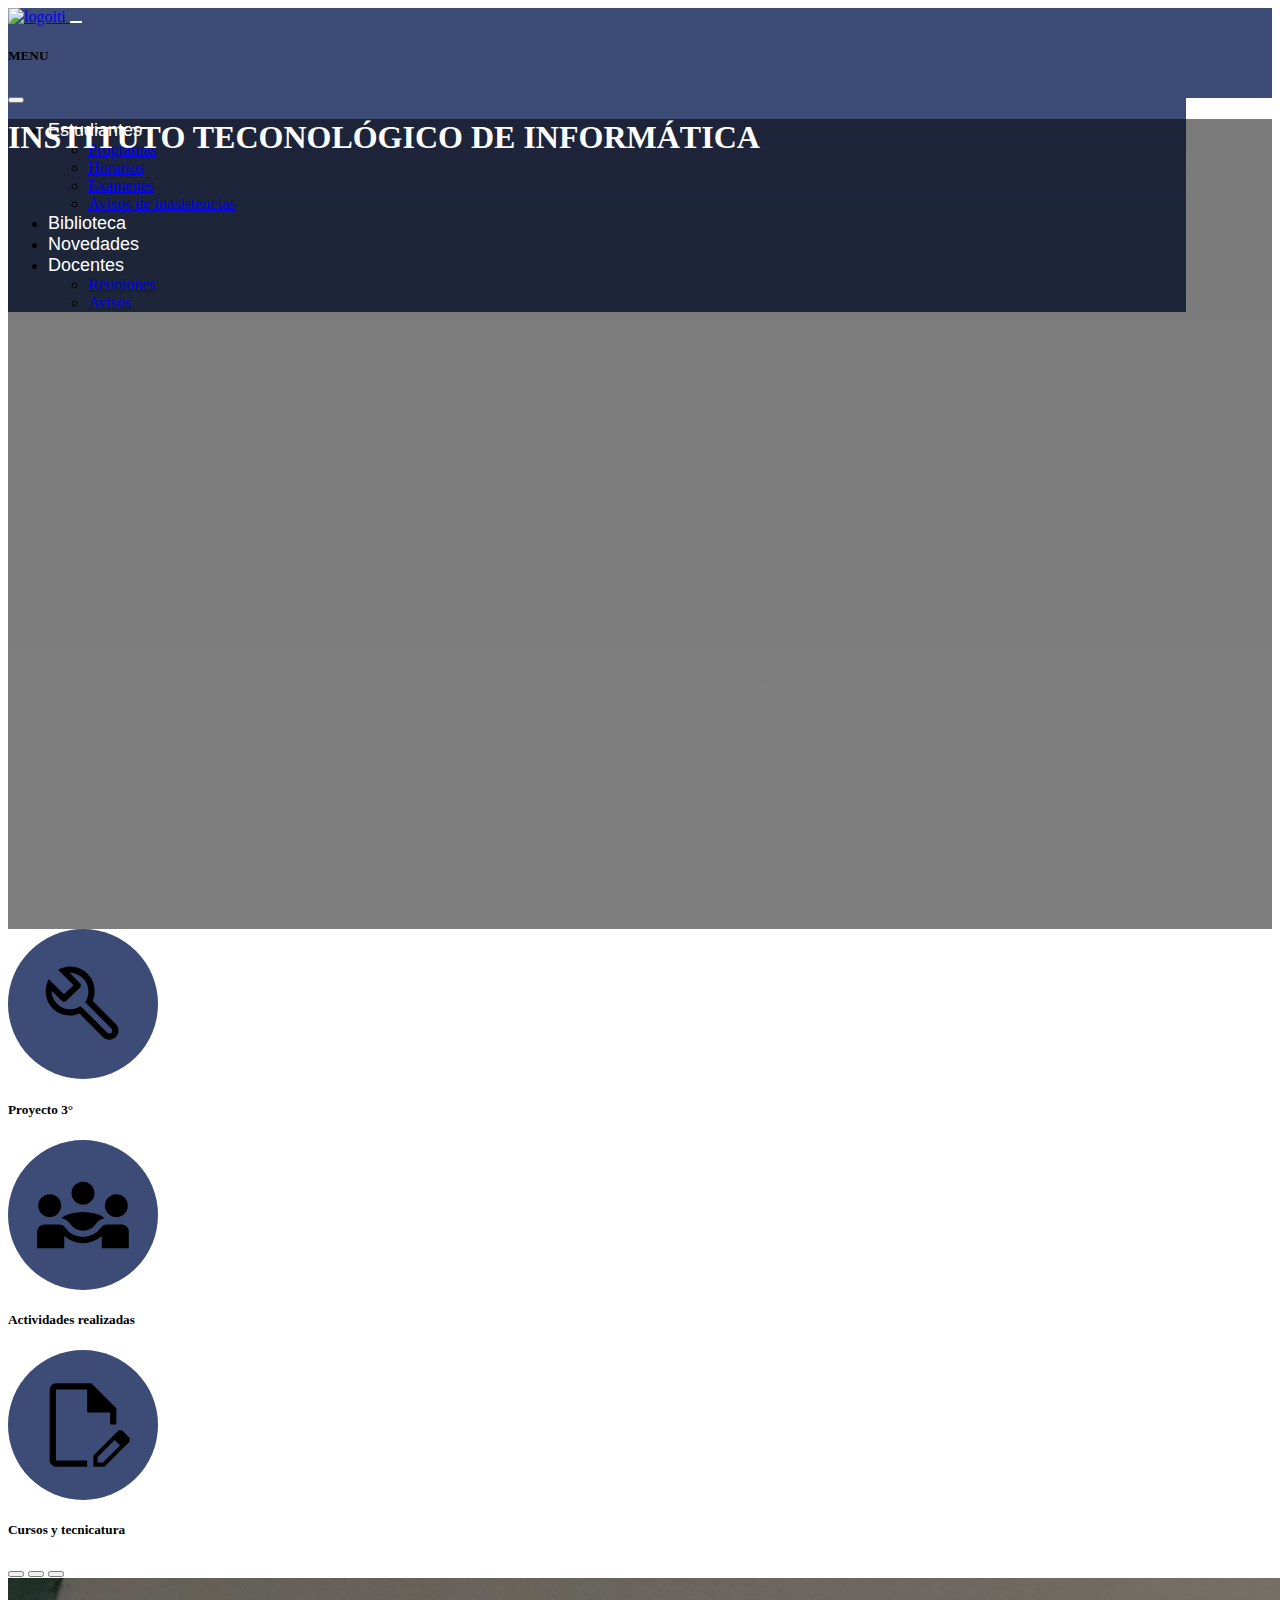
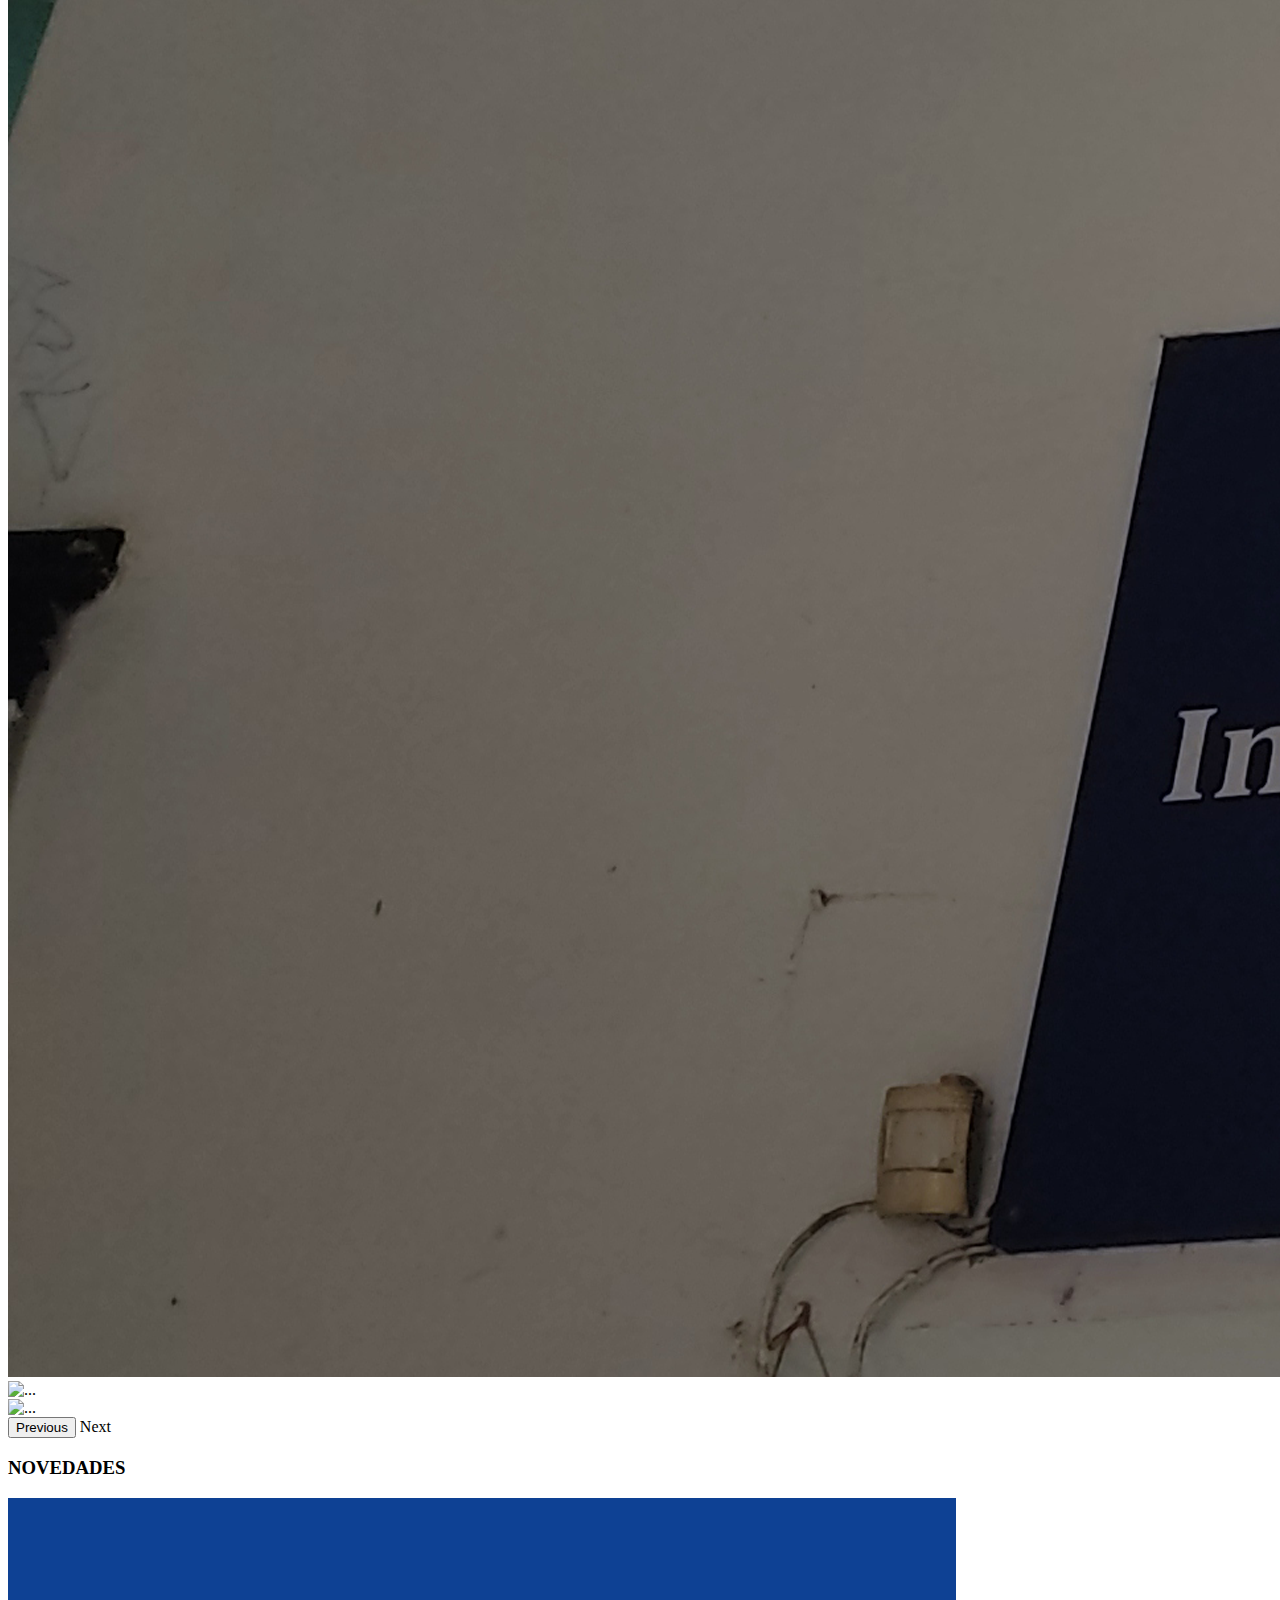
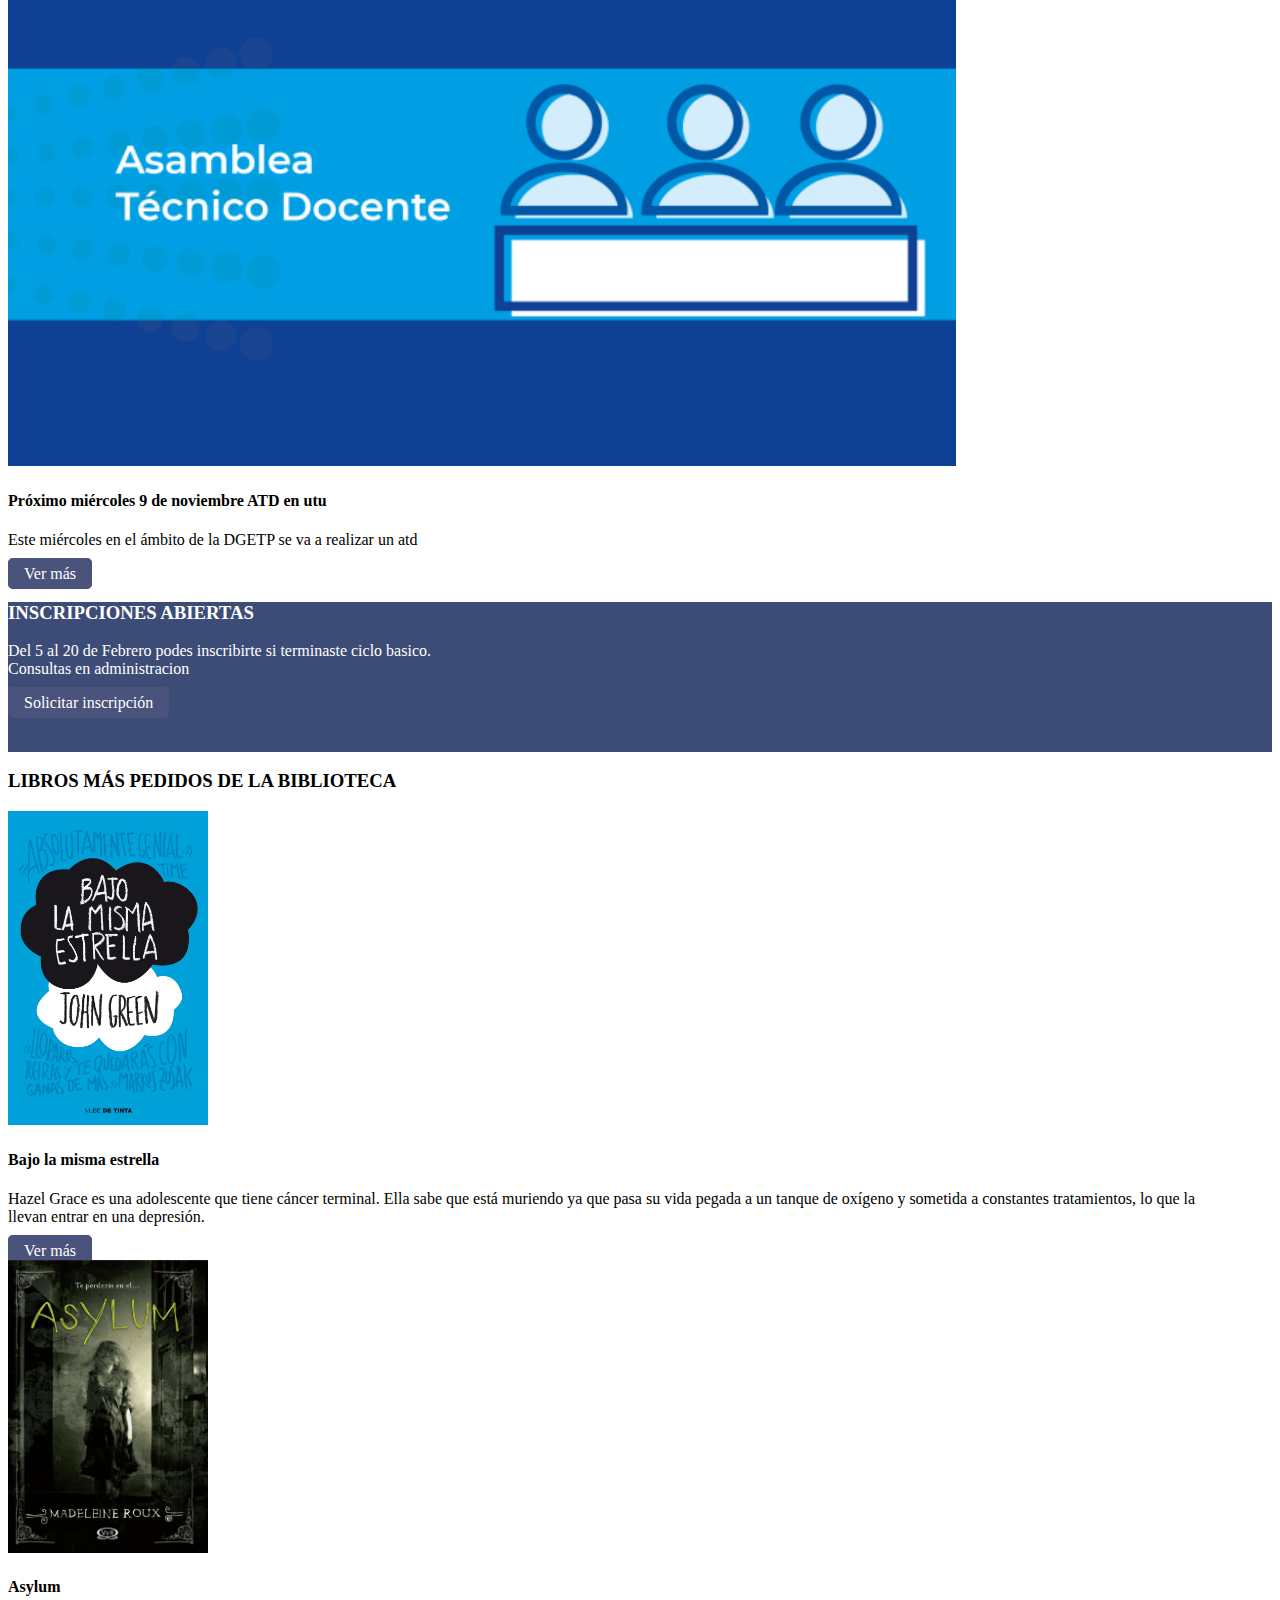
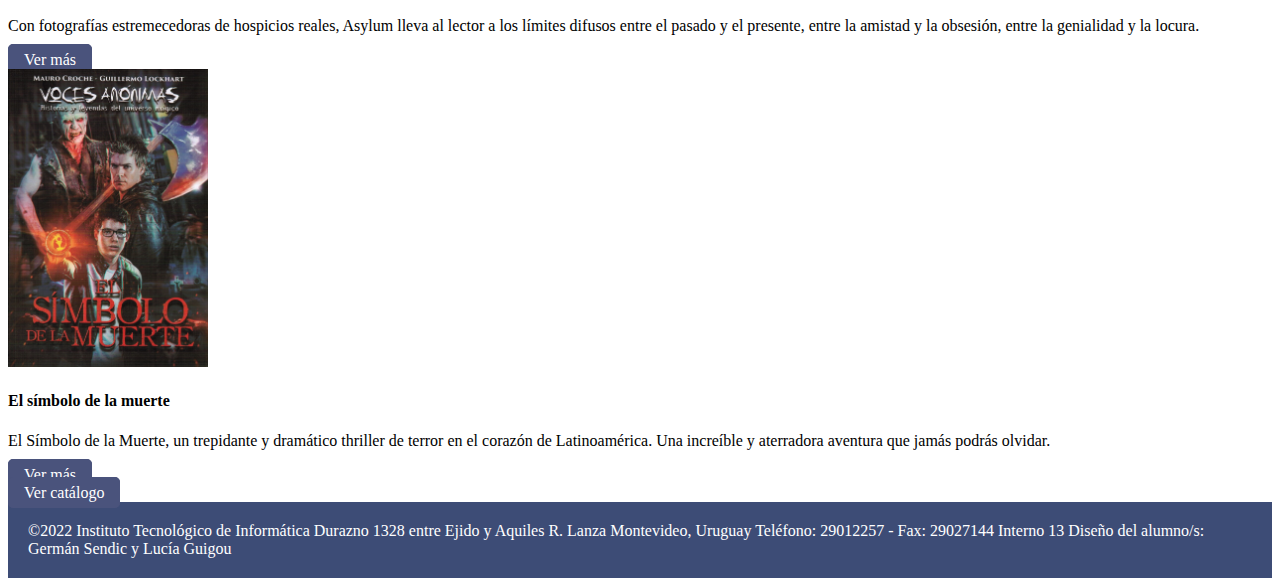
==== commit 742e3610: "commit" ====
--- a/index.html
+++ b/index.html
@@ -81,12 +81,46 @@
                 </div>
             </div>
         </nav>
-        <div class="header-hero">
+
+        <div class="header-hero ">
             <div class="container-fluid">
                 <div class="hero">
-                    <div class="row d-flex flex-column justify-content-center align-items-center text-center">
-                        <div class="col">
+                    <div class="row text-center">
+                        <div class="col pt-2">
                             <h1 class="titulo">INSTITUTO TECONOLÓGICO DE INFORMÁTICA</h1>
+                        </div>
+                    </div>
+                </div>
+            </div>
+        </div>
+
+        <div class="seccion-circulo ">
+            <div class="container ">
+                <div class="row  py-3 ">
+                    <div class="col d-flex flex-column justify-content-center align-items-center">
+                        <a href="#" class="circulo">
+                            <img class="img3" src="./assets/build_FILL0_wght400_GRAD0_opsz48.svg" alt="">
+                        </a>
+                        <div class="pt-3">
+                            <h5>Proyecto 3°</h5>
+                        </div>
+                    </div>
+
+                    <div class="col d-flex flex-column justify-content-center align-items-center">
+                        <a href="#" class="circulo">
+                            <img class="img3" src="./assets/diversity_3_FILL0_wght400_GRAD0_opsz48.svg" alt="">
+                        </a>
+                        <div class="pt-3">
+                            <h5>Actividades realizadas</h5>
+                        </div>
+                    </div>
+
+                    <div class="col d-flex flex-column justify-content-center align-items-center">
+                        <a href="#" class="circulo">
+                            <img class="img3" src="./assets/edit_document_FILL0_wght400_GRAD0_opsz48.svg" alt="">
+                        </a>
+                        <div class="pt-3">
+                            <h5>Cursos y tecnicatura</h5>
                         </div>
                     </div>
                 </div>
@@ -124,61 +158,12 @@
                 <span class="visually-hidden">Next</span>
                 </button>
         </div>
+
     </header>
 
-   <div class="seccion-circulo ">
-    <div class="container ">
-        <div class="row py-3 ">
-            <div class="col ">
-                <div class="col text-center">
-                    <div class="row row-cols-1 row-cols-xl-2">
-                      <div class="col coll text-center ">
-                           <div class="circulo">
-                            <img class="img3" src="./assets/build_FILL0_wght400_GRAD0_opsz48.svg" alt="">
-                           </div>
-                        </div>
-                        <div class="col coll text-start">
-                        </div>
-                        <a class="boton" href="#">Proyectos de 3er año</a>
-                    </div>
-                </div>
-            </div>
-
-            <div class="col ">
-                <div class="col text-center ">
-                    <div class="row row-cols-1 row-cols-xl-2">
-                      <div class="col coll text-center ">
-                           <div class="circulo">
-                            <img class="img3" src="./assets/diversity_3_FILL0_wght400_GRAD0_opsz48.svg" alt="">
-                           </div>
-                        </div>
-                        <div class="col coll text-start">
-                        </div>
-                        <a class="boton" href="#">Eventos realizados</a>
-                    </div>
-                </div>
-            </div>
-
-            <div class="col">
-                <div class="col text-center ">
-                    <div class="row row-cols-1 row-cols-xl-2">
-                      <div class="col coll text-center ">
-                           <div class="circulo text-center"></div>
-                            <img class="img3" src="./assets/edit_document_FILL0_wght400_GRAD0_opsz48.svg" alt="">
-                           </div>
-                        </div>
-                        <div class="col coll text-start">
-                        </div>
-                        <a class="boton" href="#">Cursos y Tecnicatura</a>
-                    </div>
-                </div>
-            </div>
-    </div>
-</div>
-   </div>
-
 
     <main>
+
         <div class="seccion-novedades">
             <div class="container">
                 <div class="encabezado-seccion py-4">
@@ -196,13 +181,14 @@
                 </div>
             </div>
         </div>
-        <div class="seccion-inscripcion my-5">
+        <div class="seccion-inscripcion d-flex flex-column justify-content-center align-items-center my-5">
             <div class="text-center">
                 <h3 class="inscripciones">INSCRIPCIONES ABIERTAS</h3>
-                <p class="inscripciones">Del 5 al 20 de Febrero podes inscribirte si terminaste ciclo basico.
+                <p class="inscripciones">Del 5 al 20 de Febrero podes inscribirte si terminaste ciclo basico.<br>
                     Consultas en administracion</p>
-                <div class=" margin-bottom"><a class="boton" href="#">Solicitar inscripción</a></div>
-
+            </div>
+            <div class="text-center pb-2">
+                <a class="boton mb-2" href="#">Solicitar inscripción</a>
             </div>
         </div>
         <div class="blibloteca py-4 text-center">
@@ -213,10 +199,10 @@
                         <div class="col">
                             <div class="col text-center">
                                 <div class="row row-cols-1 row-cols-xl-2">
-                                    <div class="col coll text-center">
+                                    <div class="col p-0 text-center">
                                         <img class="img-libros" src="./assets/blme.jpg" alt="">
                                     </div>
-                                    <div class="col coll text-start">
+                                    <div class="col p-0 text-start">
                                         <h4>Bajo la misma estrella</h4>
                                         <p class="parrafo">Hazel Grace es una adolescente que tiene cáncer terminal.
                                             Ella sabe que está muriendo ya que pasa su vida pegada a un tanque de
@@ -232,10 +218,10 @@
                         <div class="col">
                             <div class="col text-center">
                                 <div class="row row-cols-1 row-cols-xl-2">
-                                    <div class="col coll text-center">
+                                    <div class="col p-0 text-center">
                                         <img class="img-libros" src="./assets/asylum.jpg" alt="">
                                     </div>
-                                    <div class="col coll text-start">
+                                    <div class="col p-0 text-start">
                                         <h4>Asylum</h4>
                                         <p class="parrafo">Con fotografías estremecedoras de hospicios reales,
                                             Asylum
@@ -250,10 +236,10 @@
                         <div class="col">
                             <div class="col text-center">
                                 <div class="row row-cols-1 row-cols-xl-2">
-                                    <div class="col coll text-center">
+                                    <div class="col p-0 text-center">
                                         <img class="img-libros" src="./assets/va.jpg" alt="">
                                     </div>
-                                    <div class="col coll text-start">
+                                    <div class="col p-0 text-start">
                                         <h4>El símbolo de la muerte</h4>
                                         <p class="parrafo">El Símbolo de la Muerte, un trepidante y dramático
                                             thriller
@@ -272,6 +258,7 @@
         </div>
 
     </main>
+
     <footer>
         <div class="lala">
             <div class="card-footer bg-transparent border-success">
@@ -283,21 +270,6 @@
             </div>
         </div>
     </footer>
-    <script>
-        function ajustarfooter() {
-            var winH = $(window).height();
-            var contenidoH = $("header").height();
-
-            if (contenidoH < winH) {
-                $("nav").attr("class", "bg-light");
-            }
-        }
-
-        $(document).ready(ajustarfooter);
-        $(window).on("resize", ajustarfooter);
-    </script>
-
-
 
 </body>
 
--- a/homepage_style.css
+++ b/homepage_style.css
@@ -41,31 +41,8 @@
   color: rgb(196, 196, 196);
 }
 
-/* @media (min-width: 576px) {
-    .header-nav {
-        width: 92vw;
-    }
-}
-
-.navbar-brand img {
-    height: 65px;
-}
-
-
-.navbar-collapse {
-    margin-top: 5px;
-    background-color: #3d4c76;
-    text-align: center;
-}
-
-.nav-link {
-    text-decoration: none;
-    font-weight: 400;
-    color: white;
-} */
-
 .header-hero {
-  background: linear-gradient(rgba(0, 0, 0, 0.521), rgba(0, 0, 0, 0.5)), url(./assets/MainIMG.jpeg)no-repeat;
+  background: linear-gradient(rgba(0, 0, 0, 0.521), rgba(0, 0, 0, 0.5)), url(./assets/MainIMG.jpeg)no-repeat fixed;
   height: 90vh;
   background-size: cover;
   background-position: center center;
@@ -73,11 +50,6 @@
 }
 
 /* #4a537c */
-
-.seccion-circulo{
-  background-color: white;
-  height: 500px;
-}
 
 .circulo {
   border-radius: 100%;
@@ -191,7 +163,7 @@
   }
 
   .img-novedades {
-    width: 400px;
+    width: 75%;
   }
 
   * {
@@ -202,104 +174,6 @@
     width: 95vw;
   }
 
-  .coll {
-    padding: 0;
-  }
-
-  /* Slideshow container */
-  .slideshow-container {
-    max-width: 1000px;
-    position: relative;
-    margin: auto;
-  }
-
-  /* Hide the images by default */
-  .mySlides {
-    display: none;
-  }
-
-  /* Next & previous buttons */
-  .prev,
-  .next {
-    cursor: pointer;
-    position: absolute;
-    top: 50%;
-    width: auto;
-    margin-top: -22px;
-    padding: 16px;
-    color: white;
-    font-weight: bold;
-    font-size: 18px;
-    transition: 0.6s ease;
-    border-radius: 0 3px 3px 0;
-    user-select: none;
-  }
-
-  /* Position the "next button" to the right */
-  .next {
-    right: 0;
-    border-radius: 3px 0 0 3px;
-  }
-
-  /* On hover, add a black background color with a little bit see-through */
-  .prev:hover,
-  .next:hover {
-    background-color: rgba(0, 0, 0, 0.8);
-  }
-
-  /* Caption text */
-  .text {
-    color: #f2f2f2;
-    font-size: 15px;
-    padding: 8px 12px;
-    position: absolute;
-    bottom: 8px;
-    width: 100%;
-    text-align: center;
-  }
-
-  /* Number text (1/3 etc) */
-  .numbertext {
-    color: #f2f2f2;
-    font-size: 12px;
-    padding: 8px 12px;
-    position: absolute;
-    top: 0;
-  }
-
-  /* The dots/bullets/indicators */
-  .dot {
-    cursor: pointer;
-    height: 15px;
-    width: 15px;
-    margin: 0 2px;
-    background-color: #bbb;
-    border-radius: 50%;
-    display: inline-block;
-    transition: background-color 0.6s ease;
-  }
-
-  .active,
-  .dot:hover {
-    background-color: #717171;
-  }
-
-  /* Fading animation */
-  .fade {
-    animation-name: fade;
-    animation-duration: 1.5s;
-  }
-
-  @keyframes fade {
-    from {
-      opacity: .4
-    }
-
-    to {
-      opacity: 1
-    }
-  }
-
   .lala {
     padding: 20px;
     background-color: #3d4c76;
